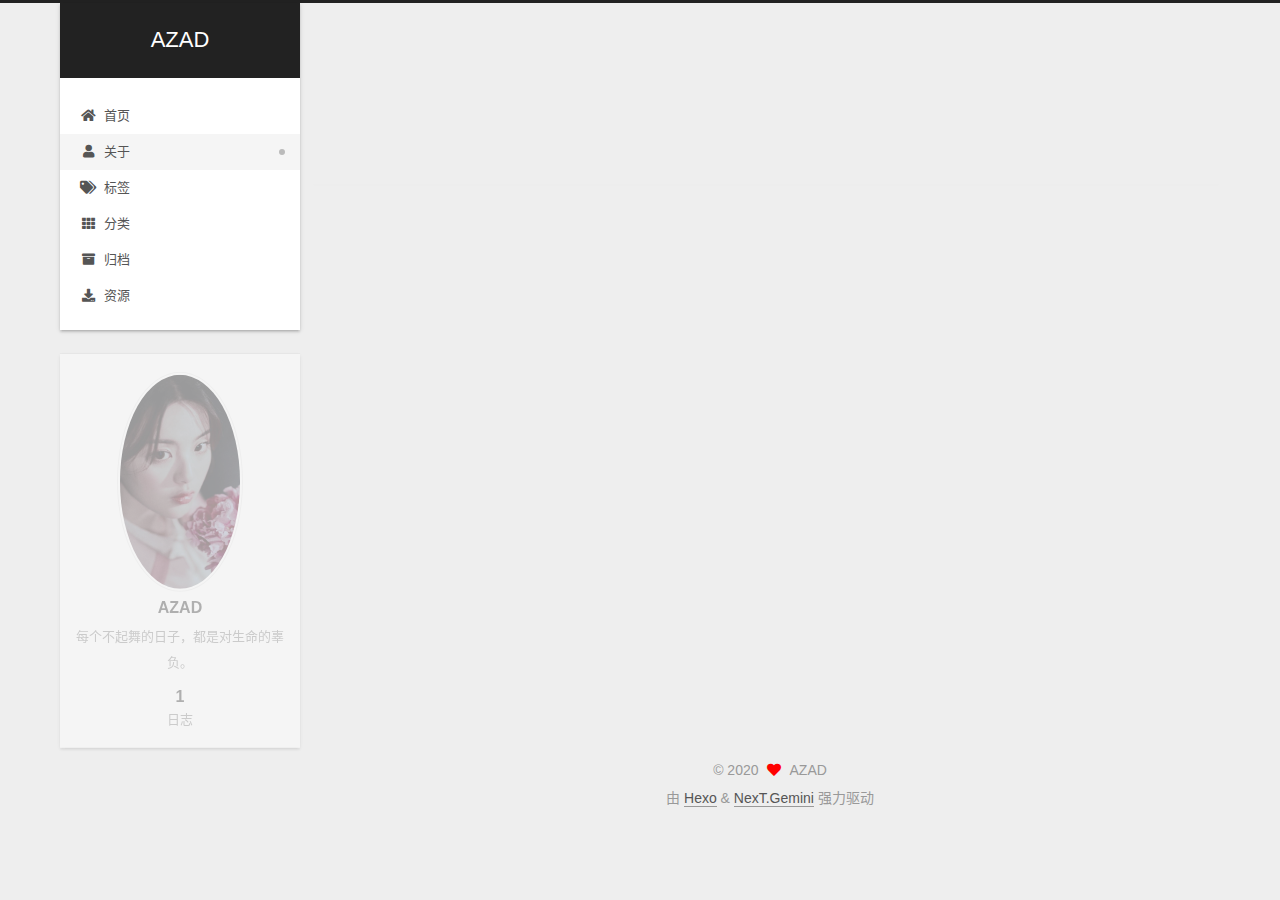
==== about/index.html @ 5eb8111f "Site updated: 2020-12-31 15:19:17" ====
<!DOCTYPE html>
<html lang="zh-CN">
<head>
  <meta charset="UTF-8">
<meta name="viewport" content="width=device-width, initial-scale=1, maximum-scale=2">
<meta name="theme-color" content="#222">
<meta name="generator" content="Hexo 5.3.0">
  <link rel="apple-touch-icon" sizes="180x180" href="/images/apple-touch-icon-next.png">
  <link rel="icon" type="image/png" sizes="32x32" href="/images/favicon-32x32-next.png">
  <link rel="icon" type="image/png" sizes="16x16" href="/images/favicon-16x16-next.png">
  <link rel="mask-icon" href="/images/logo.svg" color="#222">

<link rel="stylesheet" href="/css/main.css">


<link rel="stylesheet" href="/lib/font-awesome/css/all.min.css">

<script id="hexo-configurations">
    var NexT = window.NexT || {};
    var CONFIG = {"hostname":"example.com","root":"/","scheme":"Gemini","version":"7.8.0","exturl":false,"sidebar":{"position":"left","display":"post","padding":18,"offset":12,"onmobile":false},"copycode":{"enable":false,"show_result":false,"style":null},"back2top":{"enable":true,"sidebar":false,"scrollpercent":false},"bookmark":{"enable":false,"color":"#222","save":"auto"},"fancybox":false,"mediumzoom":false,"lazyload":false,"pangu":false,"comments":{"style":"tabs","active":null,"storage":true,"lazyload":false,"nav":null},"algolia":{"hits":{"per_page":10},"labels":{"input_placeholder":"Search for Posts","hits_empty":"We didn't find any results for the search: ${query}","hits_stats":"${hits} results found in ${time} ms"}},"localsearch":{"enable":false,"trigger":"auto","top_n_per_article":1,"unescape":false,"preload":false},"motion":{"enable":true,"async":false,"transition":{"post_block":"fadeIn","post_header":"slideDownIn","post_body":"slideDownIn","coll_header":"slideLeftIn","sidebar":"slideUpIn"}}};
  </script>

  <meta name="description" content="每个不起舞的日子，都是对生命的辜负。">
<meta property="og:type" content="website">
<meta property="og:title" content="关于">
<meta property="og:url" content="http://example.com/about/index.html">
<meta property="og:site_name" content="AZAD">
<meta property="og:description" content="每个不起舞的日子，都是对生命的辜负。">
<meta property="og:locale" content="zh_CN">
<meta property="article:published_time" content="2020-12-30T13:42:13.000Z">
<meta property="article:modified_time" content="2020-12-30T13:44:14.306Z">
<meta property="article:author" content="AZAD">
<meta name="twitter:card" content="summary">

<link rel="canonical" href="http://example.com/about/">


<script id="page-configurations">
  // https://hexo.io/docs/variables.html
  CONFIG.page = {
    sidebar: "",
    isHome : false,
    isPost : false,
    lang   : 'zh-CN'
  };
</script>

  <title>关于 | AZAD
</title>
  






  <noscript>
  <style>
  .use-motion .brand,
  .use-motion .menu-item,
  .sidebar-inner,
  .use-motion .post-block,
  .use-motion .pagination,
  .use-motion .comments,
  .use-motion .post-header,
  .use-motion .post-body,
  .use-motion .collection-header { opacity: initial; }

  .use-motion .site-title,
  .use-motion .site-subtitle {
    opacity: initial;
    top: initial;
  }

  .use-motion .logo-line-before i { left: initial; }
  .use-motion .logo-line-after i { right: initial; }
  </style>
</noscript>

</head>

<body itemscope itemtype="http://schema.org/WebPage">
  <div class="container use-motion">
    <div class="headband"></div>

    <header class="header" itemscope itemtype="http://schema.org/WPHeader">
      <div class="header-inner"><div class="site-brand-container">
  <div class="site-nav-toggle">
    <div class="toggle" aria-label="切换导航栏">
      <span class="toggle-line toggle-line-first"></span>
      <span class="toggle-line toggle-line-middle"></span>
      <span class="toggle-line toggle-line-last"></span>
    </div>
  </div>

  <div class="site-meta">

    <a href="/" class="brand" rel="start">
      <span class="logo-line-before"><i></i></span>
      <h1 class="site-title">AZAD</h1>
      <span class="logo-line-after"><i></i></span>
    </a>
  </div>

  <div class="site-nav-right">
    <div class="toggle popup-trigger">
    </div>
  </div>
</div>




<nav class="site-nav">
  <ul id="menu" class="main-menu menu">
        <li class="menu-item menu-item-home">

    <a href="/" rel="section"><i class="fa fa-home fa-fw"></i>首页</a>

  </li>
        <li class="menu-item menu-item-about">

    <a href="/about/" rel="section"><i class="fa fa-user fa-fw"></i>关于</a>

  </li>
        <li class="menu-item menu-item-tags">

    <a href="/tags/" rel="section"><i class="fa fa-tags fa-fw"></i>标签</a>

  </li>
        <li class="menu-item menu-item-categories">

    <a href="/categories/" rel="section"><i class="fa fa-th fa-fw"></i>分类</a>

  </li>
        <li class="menu-item menu-item-archives">

    <a href="/archives/" rel="section"><i class="fa fa-archive fa-fw"></i>归档</a>

  </li>
        <li class="menu-item menu-item-resources">

    <a href="/resources/" rel="section"><i class="fa fa-download fa-fw"></i>资源</a>

  </li>
  </ul>
</nav>




</div>
    </header>

    
  <div class="back-to-top">
    <i class="fa fa-arrow-up"></i>
    <span>0%</span>
  </div>


    <main class="main">
      <div class="main-inner">
        <div class="content-wrap">
          
  
  

          <div class="content page posts-expand">
            

    
    
    
    <div class="post-block" lang="zh-CN">
      <header class="post-header">

<h1 class="post-title" itemprop="name headline">关于
</h1>

<div class="post-meta">
  

</div>

</header>

      
      
      
      <div class="post-body">
          
      </div>
      
      
      
    </div>
    

    
    
    


          </div>
          

<script>
  window.addEventListener('tabs:register', () => {
    let { activeClass } = CONFIG.comments;
    if (CONFIG.comments.storage) {
      activeClass = localStorage.getItem('comments_active') || activeClass;
    }
    if (activeClass) {
      let activeTab = document.querySelector(`a[href="#comment-${activeClass}"]`);
      if (activeTab) {
        activeTab.click();
      }
    }
  });
  if (CONFIG.comments.storage) {
    window.addEventListener('tabs:click', event => {
      if (!event.target.matches('.tabs-comment .tab-content .tab-pane')) return;
      let commentClass = event.target.classList[1];
      localStorage.setItem('comments_active', commentClass);
    });
  }
</script>

        </div>
          
  
  <div class="toggle sidebar-toggle">
    <span class="toggle-line toggle-line-first"></span>
    <span class="toggle-line toggle-line-middle"></span>
    <span class="toggle-line toggle-line-last"></span>
  </div>

  <aside class="sidebar">
    <div class="sidebar-inner">

      <ul class="sidebar-nav motion-element">
        <li class="sidebar-nav-toc">
          文章目录
        </li>
        <li class="sidebar-nav-overview">
          站点概览
        </li>
      </ul>

      <!--noindex-->
      <div class="post-toc-wrap sidebar-panel">
      </div>
      <!--/noindex-->

      <div class="site-overview-wrap sidebar-panel">
        <div class="site-author motion-element" itemprop="author" itemscope itemtype="http://schema.org/Person">
    <img class="site-author-image" itemprop="image" alt="AZAD"
      src="/images/avatar.jpg">
  <p class="site-author-name" itemprop="name">AZAD</p>
  <div class="site-description" itemprop="description">每个不起舞的日子，都是对生命的辜负。</div>
</div>
<div class="site-state-wrap motion-element">
  <nav class="site-state">
      <div class="site-state-item site-state-posts">
          <a href="/archives/">
        
          <span class="site-state-item-count">1</span>
          <span class="site-state-item-name">日志</span>
        </a>
      </div>
  </nav>
</div>



      </div>

    </div>
  </aside>
  <div id="sidebar-dimmer"></div>


      </div>
    </main>

    <footer class="footer">
      <div class="footer-inner">
        

        

<div class="copyright">
  
  &copy; 
  <span itemprop="copyrightYear">2020</span>
  <span class="with-love">
    <i class="fa fa-heart"></i>
  </span>
  <span class="author" itemprop="copyrightHolder">AZAD</span>
</div>
  <div class="powered-by">由 <a href="https://hexo.io/" class="theme-link" rel="noopener" target="_blank">Hexo</a> & <a href="https://theme-next.org/" class="theme-link" rel="noopener" target="_blank">NexT.Gemini</a> 强力驱动
  </div>

        








      </div>
    </footer>
  </div>

  
  <script src="/lib/anime.min.js"></script>
  <script src="/lib/velocity/velocity.min.js"></script>
  <script src="/lib/velocity/velocity.ui.min.js"></script>

<script src="/js/utils.js"></script>

<script src="/js/motion.js"></script>


<script src="/js/schemes/pisces.js"></script>


<script src="/js/next-boot.js"></script>




  















  

  

</body>
</html>
---- css/main.css ----
:root {
  --body-bg-color: #eee;
  --content-bg-color: #fff;
  --card-bg-color: #f5f5f5;
  --text-color: #555;
  --blockquote-color: #666;
  --link-color: #555;
  --link-hover-color: #222;
  --brand-color: #fff;
  --brand-hover-color: #fff;
  --table-row-odd-bg-color: #f9f9f9;
  --table-row-hover-bg-color: #f5f5f5;
  --menu-item-bg-color: #f5f5f5;
  --btn-default-bg: #fff;
  --btn-default-color: #555;
  --btn-default-border-color: #555;
  --btn-default-hover-bg: #222;
  --btn-default-hover-color: #fff;
  --btn-default-hover-border-color: #222;
}
html {
  line-height: 1.15; /* 1 */
  -webkit-text-size-adjust: 100%; /* 2 */
}
body {
  margin: 0;
}
main {
  display: block;
}
h1 {
  font-size: 2em;
  margin: 0.67em 0;
}
hr {
  box-sizing: content-box; /* 1 */
  height: 0; /* 1 */
  overflow: visible; /* 2 */
}
pre {
  font-family: monospace, monospace; /* 1 */
  font-size: 1em; /* 2 */
}
a {
  background: transparent;
}
abbr[title] {
  border-bottom: none; /* 1 */
  text-decoration: underline; /* 2 */
  text-decoration: underline dotted; /* 2 */
}
b,
strong {
  font-weight: bolder;
}
code,
kbd,
samp {
  font-family: monospace, monospace; /* 1 */
  font-size: 1em; /* 2 */
}
small {
  font-size: 80%;
}
sub,
sup {
  font-size: 75%;
  line-height: 0;
  position: relative;
  vertical-align: baseline;
}
sub {
  bottom: -0.25em;
}
sup {
  top: -0.5em;
}
img {
  border-style: none;
}
button,
input,
optgroup,
select,
textarea {
  font-family: inherit; /* 1 */
  font-size: 100%; /* 1 */
  line-height: 1.15; /* 1 */
  margin: 0; /* 2 */
}
button,
input {
/* 1 */
  overflow: visible;
}
button,
select {
/* 1 */
  text-transform: none;
}
button,
[type='button'],
[type='reset'],
[type='submit'] {
  -webkit-appearance: button;
}
button::-moz-focus-inner,
[type='button']::-moz-focus-inner,
[type='reset']::-moz-focus-inner,
[type='submit']::-moz-focus-inner {
  border-style: none;
  padding: 0;
}
button:-moz-focusring,
[type='button']:-moz-focusring,
[type='reset']:-moz-focusring,
[type='submit']:-moz-focusring {
  outline: 1px dotted ButtonText;
}
fieldset {
  padding: 0.35em 0.75em 0.625em;
}
legend {
  box-sizing: border-box; /* 1 */
  color: inherit; /* 2 */
  display: table; /* 1 */
  max-width: 100%; /* 1 */
  padding: 0; /* 3 */
  white-space: normal; /* 1 */
}
progress {
  vertical-align: baseline;
}
textarea {
  overflow: auto;
}
[type='checkbox'],
[type='radio'] {
  box-sizing: border-box; /* 1 */
  padding: 0; /* 2 */
}
[type='number']::-webkit-inner-spin-button,
[type='number']::-webkit-outer-spin-button {
  height: auto;
}
[type='search'] {
  outline-offset: -2px; /* 2 */
  -webkit-appearance: textfield; /* 1 */
}
[type='search']::-webkit-search-decoration {
  -webkit-appearance: none;
}
::-webkit-file-upload-button {
  font: inherit; /* 2 */
  -webkit-appearance: button; /* 1 */
}
details {
  display: block;
}
summary {
  display: list-item;
}
template {
  display: none;
}
[hidden] {
  display: none;
}
::selection {
  background: #262a30;
  color: #eee;
}
html,
body {
  height: 100%;
}
body {
  background: var(--body-bg-color);
  color: var(--text-color);
  font-family: 'Lato', "PingFang SC", "Microsoft YaHei", sans-serif;
  font-size: 1em;
  line-height: 2;
}
@media (max-width: 991px) {
  body {
    padding-left: 0 !important;
    padding-right: 0 !important;
  }
}
h1,
h2,
h3,
h4,
h5,
h6 {
  font-family: 'Lato', "PingFang SC", "Microsoft YaHei", sans-serif;
  font-weight: bold;
  line-height: 1.5;
  margin: 20px 0 15px;
}
h1 {
  font-size: 1.5em;
}
h2 {
  font-size: 1.375em;
}
h3 {
  font-size: 1.25em;
}
h4 {
  font-size: 1.125em;
}
h5 {
  font-size: 1em;
}
h6 {
  font-size: 0.875em;
}
p {
  margin: 0 0 20px 0;
}
a,
span.exturl {
  border-bottom: 1px solid #999;
  color: var(--link-color);
  outline: 0;
  text-decoration: none;
  overflow-wrap: break-word;
  word-wrap: break-word;
  cursor: pointer;
}
a:hover,
span.exturl:hover {
  border-bottom-color: var(--link-hover-color);
  color: var(--link-hover-color);
}
iframe,
img,
video {
  display: block;
  margin-left: auto;
  margin-right: auto;
  max-width: 100%;
}
hr {
  background-image: repeating-linear-gradient(-45deg, #ddd, #ddd 4px, transparent 4px, transparent 8px);
  border: 0;
  height: 3px;
  margin: 40px 0;
}
blockquote {
  border-left: 4px solid #ddd;
  color: var(--blockquote-color);
  margin: 0;
  padding: 0 15px;
}
blockquote cite::before {
  content: '-';
  padding: 0 5px;
}
dt {
  font-weight: bold;
}
dd {
  margin: 0;
  padding: 0;
}
kbd {
  background-color: #f5f5f5;
  background-image: linear-gradient(#eee, #fff, #eee);
  border: 1px solid #ccc;
  border-radius: 0.2em;
  box-shadow: 0.1em 0.1em 0.2em rgba(0,0,0,0.1);
  color: #555;
  font-family: inherit;
  padding: 0.1em 0.3em;
  white-space: nowrap;
}
.table-container {
  overflow: auto;
}
table {
  border-collapse: collapse;
  border-spacing: 0;
  font-size: 0.875em;
  margin: 0 0 20px 0;
  width: 100%;
}
tbody tr:nth-of-type(odd) {
  background: var(--table-row-odd-bg-color);
}
tbody tr:hover {
  background: var(--table-row-hover-bg-color);
}
caption,
th,
td {
  font-weight: normal;
  padding: 8px;
  vertical-align: middle;
}
th,
td {
  border: 1px solid #ddd;
  border-bottom: 3px solid #ddd;
}
th {
  font-weight: 700;
  padding-bottom: 10px;
}
td {
  border-bottom-width: 1px;
}
.btn {
  background: var(--btn-default-bg);
  border: 2px solid var(--btn-default-border-color);
  border-radius: 2px;
  color: var(--btn-default-color);
  display: inline-block;
  font-size: 0.875em;
  line-height: 2;
  padding: 0 20px;
  text-decoration: none;
  transition-property: background-color;
  transition-delay: 0s;
  transition-duration: 0.2s;
  transition-timing-function: ease-in-out;
}
.btn:hover {
  background: var(--btn-default-hover-bg);
  border-color: var(--btn-default-hover-border-color);
  color: var(--btn-default-hover-color);
}
.btn + .btn {
  margin: 0 0 8px 8px;
}
.btn .fa-fw {
  text-align: left;
  width: 1.285714285714286em;
}
.toggle {
  line-height: 0;
}
.toggle .toggle-line {
  background: #fff;
  display: inline-block;
  height: 2px;
  left: 0;
  position: relative;
  top: 0;
  transition: all 0.4s;
  vertical-align: top;
  width: 100%;
}
.toggle .toggle-line:not(:first-child) {
  margin-top: 3px;
}
.toggle.toggle-arrow .toggle-line-first {
  left: 50%;
  top: 2px;
  transform: rotate(45deg);
  width: 50%;
}
.toggle.toggle-arrow .toggle-line-middle {
  left: 2px;
  width: 90%;
}
.toggle.toggle-arrow .toggle-line-last {
  left: 50%;
  top: -2px;
  transform: rotate(-45deg);
  width: 50%;
}
.toggle.toggle-close .toggle-line-first {
  transform: rotate(-45deg);
  top: 5px;
}
.toggle.toggle-close .toggle-line-middle {
  opacity: 0;
}
.toggle.toggle-close .toggle-line-last {
  transform: rotate(45deg);
  top: -5px;
}
.highlight,
pre {
  background: #f7f7f7;
  color: #4d4d4c;
  line-height: 1.6;
  margin: 0 auto 20px;
}
pre,
code {
  font-family: consolas, Menlo, monospace, "PingFang SC", "Microsoft YaHei";
}
code {
  background: #eee;
  border-radius: 3px;
  color: #555;
  padding: 2px 4px;
  overflow-wrap: break-word;
  word-wrap: break-word;
}
.highlight *::selection {
  background: #d6d6d6;
}
.highlight pre {
  border: 0;
  margin: 0;
  padding: 10px 0;
}
.highlight table {
  border: 0;
  margin: 0;
  width: auto;
}
.highlight td {
  border: 0;
  padding: 0;
}
.highlight figcaption {
  background: #eff2f3;
  color: #4d4d4c;
  display: flex;
  font-size: 0.875em;
  justify-content: space-between;
  line-height: 1.2;
  padding: 0.5em;
}
.highlight figcaption a {
  color: #4d4d4c;
}
.highlight figcaption a:hover {
  border-bottom-color: #4d4d4c;
}
.highlight .gutter {
  -moz-user-select: none;
  -ms-user-select: none;
  -webkit-user-select: none;
  user-select: none;
}
.highlight .gutter pre {
  background: #eff2f3;
  color: #869194;
  padding-left: 10px;
  padding-right: 10px;
  text-align: right;
}
.highlight .code pre {
  background: #f7f7f7;
  padding-left: 10px;
  width: 100%;
}
.gist table {
  width: auto;
}
.gist table td {
  border: 0;
}
pre {
  overflow: auto;
  padding: 10px;
}
pre code {
  background: none;
  color: #4d4d4c;
  font-size: 0.875em;
  padding: 0;
  text-shadow: none;
}
pre .deletion {
  background: #fdd;
}
pre .addition {
  background: #dfd;
}
pre .meta {
  color: #eab700;
  -moz-user-select: none;
  -ms-user-select: none;
  -webkit-user-select: none;
  user-select: none;
}
pre .comment {
  color: #8e908c;
}
pre .variable,
pre .attribute,
pre .tag,
pre .name,
pre .regexp,
pre .ruby .constant,
pre .xml .tag .title,
pre .xml .pi,
pre .xml .doctype,
pre .html .doctype,
pre .css .id,
pre .css .class,
pre .css .pseudo {
  color: #c82829;
}
pre .number,
pre .preprocessor,
pre .built_in,
pre .builtin-name,
pre .literal,
pre .params,
pre .constant,
pre .command {
  color: #f5871f;
}
pre .ruby .class .title,
pre .css .rules .attribute,
pre .string,
pre .symbol,
pre .value,
pre .inheritance,
pre .header,
pre .ruby .symbol,
pre .xml .cdata,
pre .special,
pre .formula {
  color: #718c00;
}
pre .title,
pre .css .hexcolor {
  color: #3e999f;
}
pre .function,
pre .python .decorator,
pre .python .title,
pre .ruby .function .title,
pre .ruby .title .keyword,
pre .perl .sub,
pre .javascript .title,
pre .coffeescript .title {
  color: #4271ae;
}
pre .keyword,
pre .javascript .function {
  color: #8959a8;
}
.blockquote-center {
  border-left: none;
  margin: 40px 0;
  padding: 0;
  position: relative;
  text-align: center;
}
.blockquote-center .fa {
  display: block;
  opacity: 0.6;
  position: absolute;
  width: 100%;
}
.blockquote-center .fa-quote-left {
  border-top: 1px solid #ccc;
  text-align: left;
  top: -20px;
}
.blockquote-center .fa-quote-right {
  border-bottom: 1px solid #ccc;
  text-align: right;
  bottom: -20px;
}
.blockquote-center p,
.blockquote-center div {
  text-align: center;
}
.post-body .group-picture img {
  margin: 0 auto;
  padding: 0 3px;
}
.group-picture-row {
  margin-bottom: 6px;
  overflow: hidden;
}
.group-picture-column {
  float: left;
  margin-bottom: 10px;
}
.post-body .label {
  color: #555;
  display: inline;
  padding: 0 2px;
}
.post-body .label.default {
  background: #f0f0f0;
}
.post-body .label.primary {
  background: #efe6f7;
}
.post-body .label.info {
  background: #e5f2f8;
}
.post-body .label.success {
  background: #e7f4e9;
}
.post-body .label.warning {
  background: #fcf6e1;
}
.post-body .label.danger {
  background: #fae8eb;
}
.post-body .tabs {
  margin-bottom: 20px;
}
.post-body .tabs,
.tabs-comment {
  display: block;
  padding-top: 10px;
  position: relative;
}
.post-body .tabs ul.nav-tabs,
.tabs-comment ul.nav-tabs {
  display: flex;
  flex-wrap: wrap;
  margin: 0;
  margin-bottom: -1px;
  padding: 0;
}
@media (max-width: 413px) {
  .post-body .tabs ul.nav-tabs,
  .tabs-comment ul.nav-tabs {
    display: block;
    margin-bottom: 5px;
  }
}
.post-body .tabs ul.nav-tabs li.tab,
.tabs-comment ul.nav-tabs li.tab {
  border-bottom: 1px solid #ddd;
  border-left: 1px solid transparent;
  border-right: 1px solid transparent;
  border-top: 3px solid transparent;
  flex-grow: 1;
  list-style-type: none;
  border-radius: 0 0 0 0;
}
@media (max-width: 413px) {
  .post-body .tabs ul.nav-tabs li.tab,
  .tabs-comment ul.nav-tabs li.tab {
    border-bottom: 1px solid transparent;
    border-left: 3px solid transparent;
    border-right: 1px solid transparent;
    border-top: 1px solid transparent;
  }
}
@media (max-width: 413px) {
  .post-body .tabs ul.nav-tabs li.tab,
  .tabs-comment ul.nav-tabs li.tab {
    border-radius: 0;
  }
}
.post-body .tabs ul.nav-tabs li.tab a,
.tabs-comment ul.nav-tabs li.tab a {
  border-bottom: initial;
  display: block;
  line-height: 1.8;
  outline: 0;
  padding: 0.25em 0.75em;
  text-align: center;
  transition-delay: 0s;
  transition-duration: 0.2s;
  transition-timing-function: ease-out;
}
.post-body .tabs ul.nav-tabs li.tab a i,
.tabs-comment ul.nav-tabs li.tab a i {
  width: 1.285714285714286em;
}
.post-body .tabs ul.nav-tabs li.tab.active,
.tabs-comment ul.nav-tabs li.tab.active {
  border-bottom: 1px solid transparent;
  border-left: 1px solid #ddd;
  border-right: 1px solid #ddd;
  border-top: 3px solid #fc6423;
}
@media (max-width: 413px) {
  .post-body .tabs ul.nav-tabs li.tab.active,
  .tabs-comment ul.nav-tabs li.tab.active {
    border-bottom: 1px solid #ddd;
    border-left: 3px solid #fc6423;
    border-right: 1px solid #ddd;
    border-top: 1px solid #ddd;
  }
}
.post-body .tabs ul.nav-tabs li.tab.active a,
.tabs-comment ul.nav-tabs li.tab.active a {
  color: var(--link-color);
  cursor: default;
}
.post-body .tabs .tab-content .tab-pane,
.tabs-comment .tab-content .tab-pane {
  border: 1px solid #ddd;
  border-top: 0;
  padding: 20px 20px 0 20px;
  border-radius: 0;
}
.post-body .tabs .tab-content .tab-pane:not(.active),
.tabs-comment .tab-content .tab-pane:not(.active) {
  display: none;
}
.post-body .tabs .tab-content .tab-pane.active,
.tabs-comment .tab-content .tab-pane.active {
  display: block;
}
.post-body .tabs .tab-content .tab-pane.active:nth-of-type(1),
.tabs-comment .tab-content .tab-pane.active:nth-of-type(1) {
  border-radius: 0 0 0 0;
}
@media (max-width: 413px) {
  .post-body .tabs .tab-content .tab-pane.active:nth-of-type(1),
  .tabs-comment .tab-content .tab-pane.active:nth-of-type(1) {
    border-radius: 0;
  }
}
.post-body .note {
  border-radius: 3px;
  margin-bottom: 20px;
  padding: 1em;
  position: relative;
  border: 1px solid #eee;
  border-left-width: 5px;
}
.post-body .note h2,
.post-body .note h3,
.post-body .note h4,
.post-body .note h5,
.post-body .note h6 {
  margin-top: 0;
  border-bottom: initial;
  margin-bottom: 0;
  padding-top: 0;
}
.post-body .note p:first-child,
.post-body .note ul:first-child,
.post-body .note ol:first-child,
.post-body .note table:first-child,
.post-body .note pre:first-child,
.post-body .note blockquote:first-child,
.post-body .note img:first-child {
  margin-top: 0;
}
.post-body .note p:last-child,
.post-body .note ul:last-child,
.post-body .note ol:last-child,
.post-body .note table:last-child,
.post-body .note pre:last-child,
.post-body .note blockquote:last-child,
.post-body .note img:last-child {
  margin-bottom: 0;
}
.post-body .note.default {
  border-left-color: #777;
}
.post-body .note.default h2,
.post-body .note.default h3,
.post-body .note.default h4,
.post-body .note.default h5,
.post-body .note.default h6 {
  color: #777;
}
.post-body .note.primary {
  border-left-color: #6f42c1;
}
.post-body .note.primary h2,
.post-body .note.primary h3,
.post-body .note.primary h4,
.post-body .note.primary h5,
.post-body .note.primary h6 {
  color: #6f42c1;
}
.post-body .note.info {
  border-left-color: #428bca;
}
.post-body .note.info h2,
.post-body .note.info h3,
.post-body .note.info h4,
.post-body .note.info h5,
.post-body .note.info h6 {
  color: #428bca;
}
.post-body .note.success {
  border-left-color: #5cb85c;
}
.post-body .note.success h2,
.post-body .note.success h3,
.post-body .note.success h4,
.post-body .note.success h5,
.post-body .note.success h6 {
  color: #5cb85c;
}
.post-body .note.warning {
  border-left-color: #f0ad4e;
}
.post-body .note.warning h2,
.post-body .note.warning h3,
.post-body .note.warning h4,
.post-body .note.warning h5,
.post-body .note.warning h6 {
  color: #f0ad4e;
}
.post-body .note.danger {
  border-left-color: #d9534f;
}
.post-body .note.danger h2,
.post-body .note.danger h3,
.post-body .note.danger h4,
.post-body .note.danger h5,
.post-body .note.danger h6 {
  color: #d9534f;
}
.pagination .prev,
.pagination .next,
.pagination .page-number,
.pagination .space {
  display: inline-block;
  margin: 0 10px;
  padding: 0 11px;
  position: relative;
  top: -1px;
}
@media (max-width: 767px) {
  .pagination .prev,
  .pagination .next,
  .pagination .page-number,
  .pagination .space {
    margin: 0 5px;
  }
}
.pagination {
  border-top: 1px solid #eee;
  margin: 120px 0 0;
  text-align: center;
}
.pagination .prev,
.pagination .next,
.pagination .page-number {
  border-bottom: 0;
  border-top: 1px solid #eee;
  transition-property: border-color;
  transition-delay: 0s;
  transition-duration: 0.2s;
  transition-timing-function: ease-in-out;
}
.pagination .prev:hover,
.pagination .next:hover,
.pagination .page-number:hover {
  border-top-color: #222;
}
.pagination .space {
  margin: 0;
  padding: 0;
}
.pagination .prev {
  margin-left: 0;
}
.pagination .next {
  margin-right: 0;
}
.pagination .page-number.current {
  background: #ccc;
  border-top-color: #ccc;
  color: #fff;
}
@media (max-width: 767px) {
  .pagination {
    border-top: none;
  }
  .pagination .prev,
  .pagination .next,
  .pagination .page-number {
    border-bottom: 1px solid #eee;
    border-top: 0;
    margin-bottom: 10px;
    padding: 0 10px;
  }
  .pagination .prev:hover,
  .pagination .next:hover,
  .pagination .page-number:hover {
    border-bottom-color: #222;
  }
}
.comments {
  margin-top: 60px;
  overflow: hidden;
}
.comment-button-group {
  display: flex;
  flex-wrap: wrap-reverse;
  justify-content: center;
  margin: 1em 0;
}
.comment-button-group .comment-button {
  margin: 0.1em 0.2em;
}
.comment-button-group .comment-button.active {
  background: var(--btn-default-hover-bg);
  border-color: var(--btn-default-hover-border-color);
  color: var(--btn-default-hover-color);
}
.comment-position {
  display: none;
}
.comment-position.active {
  display: block;
}
.tabs-comment {
  background: var(--content-bg-color);
  margin-top: 4em;
  padding-top: 0;
}
.tabs-comment .comments {
  border: 0;
  box-shadow: none;
  margin-top: 0;
  padding-top: 0;
}
.container {
  min-height: 100%;
  position: relative;
}
.main-inner {
  margin: 0 auto;
  width: calc(100% - 20px);
}
@media (min-width: 1200px) {
  .main-inner {
    width: 1160px;
  }
}
@media (min-width: 1600px) {
  .main-inner {
    width: 73%;
  }
}
@media (max-width: 767px) {
  .content-wrap {
    padding: 0 20px;
  }
}
.header {
  background: transparent;
}
.header-inner {
  margin: 0 auto;
  width: calc(100% - 20px);
}
@media (min-width: 1200px) {
  .header-inner {
    width: 1160px;
  }
}
@media (min-width: 1600px) {
  .header-inner {
    width: 73%;
  }
}
.site-brand-container {
  display: flex;
  flex-shrink: 0;
  padding: 0 10px;
}
.headband {
  background: #222;
  height: 3px;
}
.site-meta {
  flex-grow: 1;
  text-align: center;
}
@media (max-width: 767px) {
  .site-meta {
    text-align: center;
  }
}
.brand {
  border-bottom: none;
  color: var(--brand-color);
  display: inline-block;
  line-height: 1.375em;
  padding: 0 40px;
  position: relative;
}
.brand:hover {
  color: var(--brand-hover-color);
}
.site-title {
  font-family: 'Lato', "PingFang SC", "Microsoft YaHei", sans-serif;
  font-size: 1.375em;
  font-weight: normal;
  margin: 0;
}
.site-subtitle {
  color: #ddd;
  font-size: 0.8125em;
  margin: 10px 0;
}
.use-motion .brand {
  opacity: 0;
}
.use-motion .site-title,
.use-motion .site-subtitle,
.use-motion .custom-logo-image {
  opacity: 0;
  position: relative;
  top: -10px;
}
.site-nav-toggle,
.site-nav-right {
  display: none;
}
@media (max-width: 767px) {
  .site-nav-toggle,
  .site-nav-right {
    display: flex;
    flex-direction: column;
    justify-content: center;
  }
}
.site-nav-toggle .toggle,
.site-nav-right .toggle {
  color: var(--text-color);
  padding: 10px;
  width: 22px;
}
.site-nav-toggle .toggle .toggle-line,
.site-nav-right .toggle .toggle-line {
  background: var(--text-color);
  border-radius: 1px;
}
.site-nav {
  display: block;
}
@media (max-width: 767px) {
  .site-nav {
    clear: both;
    display: none;
  }
}
.site-nav.site-nav-on {
  display: block;
}
.menu {
  margin-top: 20px;
  padding-left: 0;
  text-align: center;
}
.menu-item {
  display: inline-block;
  list-style: none;
  margin: 0 10px;
}
@media (max-width: 767px) {
  .menu-item {
    display: block;
    margin-top: 10px;
  }
  .menu-item.menu-item-search {
    display: none;
  }
}
.menu-item a,
.menu-item span.exturl {
  border-bottom: 0;
  display: block;
  font-size: 0.8125em;
  transition-property: border-color;
  transition-delay: 0s;
  transition-duration: 0.2s;
  transition-timing-function: ease-in-out;
}
@media (hover: none) {
  .menu-item a:hover,
  .menu-item span.exturl:hover {
    border-bottom-color: transparent !important;
  }
}
.menu-item .fa,
.menu-item .fab,
.menu-item .far,
.menu-item .fas {
  margin-right: 8px;
}
.menu-item .badge {
  display: inline-block;
  font-weight: bold;
  line-height: 1;
  margin-left: 0.35em;
  margin-top: 0.35em;
  text-align: center;
  white-space: nowrap;
}
@media (max-width: 767px) {
  .menu-item .badge {
    float: right;
    margin-left: 0;
  }
}
.menu-item-active a,
.menu .menu-item a:hover,
.menu .menu-item span.exturl:hover {
  background: var(--menu-item-bg-color);
}
.use-motion .menu-item {
  opacity: 0;
}
.sidebar {
  background: #222;
  bottom: 0;
  box-shadow: inset 0 2px 6px #000;
  position: fixed;
  top: 0;
}
@media (max-width: 991px) {
  .sidebar {
    display: none;
  }
}
.sidebar-inner {
  color: #999;
  padding: 18px 10px;
  text-align: center;
}
.cc-license {
  margin-top: 10px;
  text-align: center;
}
.cc-license .cc-opacity {
  border-bottom: none;
  opacity: 0.7;
}
.cc-license .cc-opacity:hover {
  opacity: 0.9;
}
.cc-license img {
  display: inline-block;
}
.site-author-image {
  border: 1px solid #eee;
  display: block;
  margin: 0 auto;
  max-width: 120px;
  padding: 2px;
  border-radius: 50%;
}
.site-author-image {
  transition: transform 1s ease-out;
}
.site-author-image:hover {
  transform: rotateZ(360deg);
}
.site-author-name {
  color: var(--text-color);
  font-weight: 600;
  margin: 0;
  text-align: center;
}
.site-description {
  color: #999;
  font-size: 0.8125em;
  margin-top: 0;
  text-align: center;
}
.links-of-author {
  margin-top: 15px;
}
.links-of-author a,
.links-of-author span.exturl {
  border-bottom-color: #555;
  display: inline-block;
  font-size: 0.8125em;
  margin-bottom: 10px;
  margin-right: 10px;
  vertical-align: middle;
}
.links-of-author a::before,
.links-of-author span.exturl::before {
  background: #ffecff;
  border-radius: 50%;
  content: ' ';
  display: inline-block;
  height: 4px;
  margin-right: 3px;
  vertical-align: middle;
  width: 4px;
}
.sidebar-button {
  margin-top: 15px;
}
.sidebar-button a {
  border: 1px solid #fc6423;
  border-radius: 4px;
  color: #fc6423;
  display: inline-block;
  padding: 0 15px;
}
.sidebar-button a .fa,
.sidebar-button a .fab,
.sidebar-button a .far,
.sidebar-button a .fas {
  margin-right: 5px;
}
.sidebar-button a:hover {
  background: #fc6423;
  border: 1px solid #fc6423;
  color: #fff;
}
.sidebar-button a:hover .fa,
.sidebar-button a:hover .fab,
.sidebar-button a:hover .far,
.sidebar-button a:hover .fas {
  color: #fff;
}
.links-of-blogroll {
  font-size: 0.8125em;
  margin-top: 10px;
}
.links-of-blogroll-title {
  font-size: 0.875em;
  font-weight: 600;
  margin-top: 0;
}
.links-of-blogroll-list {
  list-style: none;
  margin: 0;
  padding: 0;
}
#sidebar-dimmer {
  display: none;
}
@media (max-width: 767px) {
  #sidebar-dimmer {
    background: #000;
    display: block;
    height: 100%;
    left: 100%;
    opacity: 0;
    position: fixed;
    top: 0;
    width: 100%;
    z-index: 1100;
  }
  .sidebar-active + #sidebar-dimmer {
    opacity: 0.7;
    transform: translateX(-100%);
    transition: opacity 0.5s;
  }
}
.sidebar-nav {
  margin: 0;
  padding-bottom: 20px;
  padding-left: 0;
}
.sidebar-nav li {
  border-bottom: 1px solid transparent;
  color: var(--text-color);
  cursor: pointer;
  display: inline-block;
  font-size: 0.875em;
}
.sidebar-nav li.sidebar-nav-overview {
  margin-left: 10px;
}
.sidebar-nav li:hover {
  color: #fc6423;
}
.sidebar-nav .sidebar-nav-active {
  border-bottom-color: #fc6423;
  color: #fc6423;
}
.sidebar-nav .sidebar-nav-active:hover {
  color: #fc6423;
}
.sidebar-panel {
  display: none;
  overflow-x: hidden;
  overflow-y: auto;
}
.sidebar-panel-active {
  display: block;
}
.sidebar-toggle {
  background: #222;
  bottom: 45px;
  cursor: pointer;
  height: 14px;
  left: 30px;
  padding: 5px;
  position: fixed;
  width: 14px;
  z-index: 1300;
}
@media (max-width: 991px) {
  .sidebar-toggle {
    left: 20px;
    opacity: 0.8;
    display: none;
  }
}
.sidebar-toggle:hover .toggle-line {
  background: #fc6423;
}
.post-toc {
  font-size: 0.875em;
}
.post-toc ol {
  list-style: none;
  margin: 0;
  padding: 0 2px 5px 10px;
  text-align: left;
}
.post-toc ol > ol {
  padding-left: 0;
}
.post-toc ol a {
  transition-property: all;
  transition-delay: 0s;
  transition-duration: 0.2s;
  transition-timing-function: ease-in-out;
}
.post-toc .nav-item {
  line-height: 1.8;
  overflow: hidden;
  text-overflow: ellipsis;
  white-space: nowrap;
}
.post-toc .nav .nav-child {
  display: none;
}
.post-toc .nav .active > .nav-child {
  display: block;
}
.post-toc .nav .active-current > .nav-child {
  display: block;
}
.post-toc .nav .active-current > .nav-child > .nav-item {
  display: block;
}
.post-toc .nav .active > a {
  border-bottom-color: #fc6423;
  color: #fc6423;
}
.post-toc .nav .active-current > a {
  color: #fc6423;
}
.post-toc .nav .active-current > a:hover {
  color: #fc6423;
}
.site-state {
  display: flex;
  justify-content: center;
  line-height: 1.4;
  margin-top: 10px;
  overflow: hidden;
  text-align: center;
  white-space: nowrap;
}
.site-state-item {
  padding: 0 15px;
}
.site-state-item:not(:first-child) {
  border-left: 1px solid #eee;
}
.site-state-item a {
  border-bottom: none;
}
.site-state-item-count {
  display: block;
  font-size: 1em;
  font-weight: 600;
  text-align: center;
}
.site-state-item-name {
  color: #999;
  font-size: 0.8125em;
}
.footer {
  color: #999;
  font-size: 0.875em;
  padding: 20px 0;
}
.footer.footer-fixed {
  bottom: 0;
  left: 0;
  position: absolute;
  right: 0;
}
.footer-inner {
  box-sizing: border-box;
  margin: 0 auto;
  text-align: center;
  width: calc(100% - 20px);
}
@media (min-width: 1200px) {
  .footer-inner {
    width: 1160px;
  }
}
@media (min-width: 1600px) {
  .footer-inner {
    width: 73%;
  }
}
.languages {
  display: inline-block;
  font-size: 1.125em;
  position: relative;
}
.languages .lang-select-label span {
  margin: 0 0.5em;
}
.languages .lang-select {
  height: 100%;
  left: 0;
  opacity: 0;
  position: absolute;
  top: 0;
  width: 100%;
}
.with-love {
  color: #ff0000;
  display: inline-block;
  margin: 0 5px;
}
.powered-by,
.theme-info {
  display: inline-block;
}
@-moz-keyframes iconAnimate {
  0%, 100% {
    transform: scale(1);
  }
  10%, 30% {
    transform: scale(0.9);
  }
  20%, 40%, 60%, 80% {
    transform: scale(1.1);
  }
  50%, 70% {
    transform: scale(1.1);
  }
}
@-webkit-keyframes iconAnimate {
  0%, 100% {
    transform: scale(1);
  }
  10%, 30% {
    transform: scale(0.9);
  }
  20%, 40%, 60%, 80% {
    transform: scale(1.1);
  }
  50%, 70% {
    transform: scale(1.1);
  }
}
@-o-keyframes iconAnimate {
  0%, 100% {
    transform: scale(1);
  }
  10%, 30% {
    transform: scale(0.9);
  }
  20%, 40%, 60%, 80% {
    transform: scale(1.1);
  }
  50%, 70% {
    transform: scale(1.1);
  }
}
@keyframes iconAnimate {
  0%, 100% {
    transform: scale(1);
  }
  10%, 30% {
    transform: scale(0.9);
  }
  20%, 40%, 60%, 80% {
    transform: scale(1.1);
  }
  50%, 70% {
    transform: scale(1.1);
  }
}
.back-to-top {
  font-size: 12px;
  text-align: center;
  transition-delay: 0s;
  transition-duration: 0.2s;
  transition-timing-function: ease-in-out;
}
.back-to-top {
  background: #222;
  bottom: -100px;
  box-sizing: border-box;
  color: #fff;
  cursor: pointer;
  left: 30px;
  opacity: 0.6;
  padding: 0 6px;
  position: fixed;
  transition-property: bottom;
  z-index: 1300;
  width: 24px;
}
.back-to-top span {
  display: none;
}
.back-to-top:hover {
  color: #fc6423;
}
.back-to-top.back-to-top-on {
  bottom: 30px;
}
@media (max-width: 991px) {
  .back-to-top {
    left: 20px;
    opacity: 0.8;
  }
}
.post-body {
  font-family: 'Lato', "PingFang SC", "Microsoft YaHei", sans-serif;
  overflow-wrap: break-word;
  word-wrap: break-word;
}
@media (min-width: 1200px) {
  .post-body {
    font-size: 1.125em;
  }
}
.post-body .exturl .fa {
  font-size: 0.875em;
  margin-left: 4px;
}
.post-body .image-caption,
.post-body .figure .caption {
  color: #999;
  font-size: 0.875em;
  font-weight: bold;
  line-height: 1;
  margin: -20px auto 15px;
  text-align: center;
}
.post-sticky-flag {
  display: inline-block;
  transform: rotate(30deg);
}
.post-button {
  margin-top: 40px;
  text-align: center;
}
.use-motion .post-block,
.use-motion .pagination,
.use-motion .comments {
  opacity: 0;
}
.use-motion .post-header {
  opacity: 0;
}
.use-motion .post-body {
  opacity: 0;
}
.use-motion .collection-header {
  opacity: 0;
}
.posts-collapse {
  margin-left: 35px;
  position: relative;
}
@media (max-width: 767px) {
  .posts-collapse {
    margin-left: 0px;
    margin-right: 0px;
  }
}
.posts-collapse .collection-title {
  font-size: 1.125em;
  position: relative;
}
.posts-collapse .collection-title::before {
  background: #999;
  border: 1px solid #fff;
  border-radius: 50%;
  content: ' ';
  height: 10px;
  left: 0;
  margin-left: -6px;
  margin-top: -4px;
  position: absolute;
  top: 50%;
  width: 10px;
}
.posts-collapse .collection-year {
  font-size: 1.5em;
  font-weight: bold;
  margin: 60px 0;
  position: relative;
}
.posts-collapse .collection-year::before {
  background: #bbb;
  border-radius: 50%;
  content: ' ';
  height: 8px;
  left: 0;
  margin-left: -4px;
  margin-top: -4px;
  position: absolute;
  top: 50%;
  width: 8px;
}
.posts-collapse .collection-header {
  display: block;
  margin: 0 0 0 20px;
}
.posts-collapse .collection-header small {
  color: #bbb;
  margin-left: 5px;
}
.posts-collapse .post-header {
  border-bottom: 1px dashed #ccc;
  margin: 30px 0;
  padding-left: 15px;
  position: relative;
  transition-property: border;
  transition-delay: 0s;
  transition-duration: 0.2s;
  transition-timing-function: ease-in-out;
}
.posts-collapse .post-header::before {
  background: #bbb;
  border: 1px solid #fff;
  border-radius: 50%;
  content: ' ';
  height: 6px;
  left: 0;
  margin-left: -4px;
  position: absolute;
  top: 0.75em;
  transition-property: background;
  width: 6px;
  transition-delay: 0s;
  transition-duration: 0.2s;
  transition-timing-function: ease-in-out;
}
.posts-collapse .post-header:hover {
  border-bottom-color: #666;
}
.posts-collapse .post-header:hover::before {
  background: #222;
}
.posts-collapse .post-meta {
  display: inline;
  font-size: 0.75em;
  margin-right: 10px;
}
.posts-collapse .post-title {
  display: inline;
}
.posts-collapse .post-title a,
.posts-collapse .post-title span.exturl {
  border-bottom: none;
  color: var(--link-color);
}
.posts-collapse .post-title .fa-external-link-alt {
  font-size: 0.875em;
  margin-left: 5px;
}
.posts-collapse::before {
  background: #f5f5f5;
  content: ' ';
  height: 100%;
  left: 0;
  margin-left: -2px;
  position: absolute;
  top: 1.25em;
  width: 4px;
}
.post-eof {
  background: #ccc;
  height: 1px;
  margin: 80px auto 60px;
  text-align: center;
  width: 8%;
}
.post-block:last-of-type .post-eof {
  display: none;
}
.content {
  padding-top: 40px;
}
@media (min-width: 992px) {
  .post-body {
    text-align: justify;
  }
}
@media (max-width: 991px) {
  .post-body {
    text-align: justify;
  }
}
.post-body h1,
.post-body h2,
.post-body h3,
.post-body h4,
.post-body h5,
.post-body h6 {
  padding-top: 10px;
}
.post-body h1 .header-anchor,
.post-body h2 .header-anchor,
.post-body h3 .header-anchor,
.post-body h4 .header-anchor,
.post-body h5 .header-anchor,
.post-body h6 .header-anchor {
  border-bottom-style: none;
  color: #ccc;
  float: right;
  margin-left: 10px;
  visibility: hidden;
}
.post-body h1 .header-anchor:hover,
.post-body h2 .header-anchor:hover,
.post-body h3 .header-anchor:hover,
.post-body h4 .header-anchor:hover,
.post-body h5 .header-anchor:hover,
.post-body h6 .header-anchor:hover {
  color: inherit;
}
.post-body h1:hover .header-anchor,
.post-body h2:hover .header-anchor,
.post-body h3:hover .header-anchor,
.post-body h4:hover .header-anchor,
.post-body h5:hover .header-anchor,
.post-body h6:hover .header-anchor {
  visibility: visible;
}
.post-body iframe,
.post-body img,
.post-body video {
  margin-bottom: 20px;
}
.post-body .video-container {
  height: 0;
  margin-bottom: 20px;
  overflow: hidden;
  padding-top: 75%;
  position: relative;
  width: 100%;
}
.post-body .video-container iframe,
.post-body .video-container object,
.post-body .video-container embed {
  height: 100%;
  left: 0;
  margin: 0;
  position: absolute;
  top: 0;
  width: 100%;
}
.post-gallery {
  align-items: center;
  display: grid;
  grid-gap: 10px;
  grid-template-columns: 1fr 1fr 1fr;
  margin-bottom: 20px;
}
@media (max-width: 767px) {
  .post-gallery {
    grid-template-columns: 1fr 1fr;
  }
}
.post-gallery a {
  border: 0;
}
.post-gallery img {
  margin: 0;
}
.posts-expand .post-header {
  font-size: 1.125em;
}
.posts-expand .post-title {
  font-size: 1.5em;
  font-weight: normal;
  margin: initial;
  text-align: center;
  overflow-wrap: break-word;
  word-wrap: break-word;
}
.posts-expand .post-title-link {
  border-bottom: none;
  color: var(--link-color);
  display: inline-block;
  position: relative;
  vertical-align: top;
}
.posts-expand .post-title-link::before {
  background: var(--link-color);
  bottom: 0;
  content: '';
  height: 2px;
  left: 0;
  position: absolute;
  transform: scaleX(0);
  visibility: hidden;
  width: 100%;
  transition-delay: 0s;
  transition-duration: 0.2s;
  transition-timing-function: ease-in-out;
}
.posts-expand .post-title-link:hover::before {
  transform: scaleX(1);
  visibility: visible;
}
.posts-expand .post-title-link .fa-external-link-alt {
  font-size: 0.875em;
  margin-left: 5px;
}
.posts-expand .post-meta {
  color: #999;
  font-family: 'Lato', "PingFang SC", "Microsoft YaHei", sans-serif;
  font-size: 0.75em;
  margin: 3px 0 60px 0;
  text-align: center;
}
.posts-expand .post-meta .post-description {
  font-size: 0.875em;
  margin-top: 2px;
}
.posts-expand .post-meta time {
  border-bottom: 1px dashed #999;
  cursor: pointer;
}
.post-meta .post-meta-item + .post-meta-item::before {
  content: '|';
  margin: 0 0.5em;
}
.post-meta-divider {
  margin: 0 0.5em;
}
.post-meta-item-icon {
  margin-right: 3px;
}
@media (max-width: 991px) {
  .post-meta-item-icon {
    display: inline-block;
  }
}
@media (max-width: 991px) {
  .post-meta-item-text {
    display: none;
  }
}
.post-nav {
  border-top: 1px solid #eee;
  display: flex;
  justify-content: space-between;
  margin-top: 15px;
  padding: 10px 5px 0;
}
.post-nav-item {
  flex: 1;
}
.post-nav-item a {
  border-bottom: none;
  display: block;
  font-size: 0.875em;
  line-height: 1.6;
  position: relative;
}
.post-nav-item a:active {
  top: 2px;
}
.post-nav-item .fa {
  font-size: 0.75em;
}
.post-nav-item:first-child {
  margin-right: 15px;
}
.post-nav-item:first-child .fa {
  margin-right: 5px;
}
.post-nav-item:last-child {
  margin-left: 15px;
  text-align: right;
}
.post-nav-item:last-child .fa {
  margin-left: 5px;
}
.rtl.post-body p,
.rtl.post-body a,
.rtl.post-body h1,
.rtl.post-body h2,
.rtl.post-body h3,
.rtl.post-body h4,
.rtl.post-body h5,
.rtl.post-body h6,
.rtl.post-body li,
.rtl.post-body ul,
.rtl.post-body ol {
  direction: rtl;
  font-family: UKIJ Ekran;
}
.rtl.post-title {
  font-family: UKIJ Ekran;
}
.post-tags {
  margin-top: 40px;
  text-align: center;
}
.post-tags a {
  display: inline-block;
  font-size: 0.8125em;
}
.post-tags a:not(:last-child) {
  margin-right: 10px;
}
.post-widgets {
  border-top: 1px solid #eee;
  margin-top: 15px;
  text-align: center;
}
.wp_rating {
  height: 20px;
  line-height: 20px;
  margin-top: 10px;
  padding-top: 6px;
  text-align: center;
}
.social-like {
  display: flex;
  font-size: 0.875em;
  justify-content: center;
  text-align: center;
}
.reward-container {
  margin: 20px auto;
  padding: 10px 0;
  text-align: center;
  width: 90%;
}
.reward-container button {
  background: transparent;
  border: 1px solid #fc6423;
  border-radius: 0;
  color: #fc6423;
  cursor: pointer;
  line-height: 2;
  outline: 0;
  padding: 0 15px;
  vertical-align: text-top;
}
.reward-container button:hover {
  background: #fc6423;
  border: 1px solid transparent;
  color: #fa9366;
}
#qr {
  padding-top: 20px;
}
#qr a {
  border: 0;
}
#qr img {
  display: inline-block;
  margin: 0.8em 2em 0 2em;
  max-width: 100%;
  width: 180px;
}
#qr p {
  text-align: center;
}
.category-all-page .category-all-title {
  text-align: center;
}
.category-all-page .category-all {
  margin-top: 20px;
}
.category-all-page .category-list {
  list-style: none;
  margin: 0;
  padding: 0;
}
.category-all-page .category-list-item {
  margin: 5px 10px;
}
.category-all-page .category-list-count {
  color: #bbb;
}
.category-all-page .category-list-count::before {
  content: ' (';
  display: inline;
}
.category-all-page .category-list-count::after {
  content: ') ';
  display: inline;
}
.category-all-page .category-list-child {
  padding-left: 10px;
}
.event-list {
  padding: 0;
}
.event-list hr {
  background: #222;
  margin: 20px 0 45px 0;
}
.event-list hr::after {
  background: #222;
  color: #fff;
  content: 'NOW';
  display: inline-block;
  font-weight: bold;
  padding: 0 5px;
  text-align: right;
}
.event-list .event {
  background: #222;
  margin: 20px 0;
  min-height: 40px;
  padding: 15px 0 15px 10px;
}
.event-list .event .event-summary {
  color: #fff;
  margin: 0;
  padding-bottom: 3px;
}
.event-list .event .event-summary::before {
  animation: dot-flash 1s alternate infinite ease-in-out;
  color: #fff;
  content: '\f111';
  display: inline-block;
  font-size: 10px;
  margin-right: 25px;
  vertical-align: middle;
  font-family: 'Font Awesome 5 Free';
  font-weight: 900;
}
.event-list .event .event-relative-time {
  color: #bbb;
  display: inline-block;
  font-size: 12px;
  font-weight: normal;
  padding-left: 12px;
}
.event-list .event .event-details {
  color: #fff;
  display: block;
  line-height: 18px;
  margin-left: 56px;
  padding-bottom: 6px;
  padding-top: 3px;
  text-indent: -24px;
}
.event-list .event .event-details::before {
  color: #fff;
  display: inline-block;
  margin-right: 9px;
  text-align: center;
  text-indent: 0;
  width: 14px;
  font-family: 'Font Awesome 5 Free';
  font-weight: 900;
}
.event-list .event .event-details.event-location::before {
  content: '\f041';
}
.event-list .event .event-details.event-duration::before {
  content: '\f017';
}
.event-list .event-past {
  background: #f5f5f5;
}
.event-list .event-past .event-summary,
.event-list .event-past .event-details {
  color: #bbb;
  opacity: 0.9;
}
.event-list .event-past .event-summary::before,
.event-list .event-past .event-details::before {
  animation: none;
  color: #bbb;
}
@-moz-keyframes dot-flash {
  from {
    opacity: 1;
    transform: scale(1);
  }
  to {
    opacity: 0;
    transform: scale(0.8);
  }
}
@-webkit-keyframes dot-flash {
  from {
    opacity: 1;
    transform: scale(1);
  }
  to {
    opacity: 0;
    transform: scale(0.8);
  }
}
@-o-keyframes dot-flash {
  from {
    opacity: 1;
    transform: scale(1);
  }
  to {
    opacity: 0;
    transform: scale(0.8);
  }
}
@keyframes dot-flash {
  from {
    opacity: 1;
    transform: scale(1);
  }
  to {
    opacity: 0;
    transform: scale(0.8);
  }
}
ul.breadcrumb {
  font-size: 0.75em;
  list-style: none;
  margin: 1em 0;
  padding: 0 2em;
  text-align: center;
}
ul.breadcrumb li {
  display: inline;
}
ul.breadcrumb li + li::before {
  content: '/\00a0';
  font-weight: normal;
  padding: 0.5em;
}
ul.breadcrumb li + li:last-child {
  font-weight: bold;
}
.tag-cloud {
  text-align: center;
}
.tag-cloud a {
  display: inline-block;
  margin: 10px;
}
.tag-cloud a:hover {
  color: var(--link-hover-color) !important;
}
.header {
  margin: 0 auto;
  position: relative;
  width: calc(100% - 20px);
}
@media (min-width: 1200px) {
  .header {
    width: 1160px;
  }
}
@media (min-width: 1600px) {
  .header {
    width: 73%;
  }
}
@media (max-width: 991px) {
  .header {
    width: auto;
  }
}
.header-inner {
  background: var(--content-bg-color);
  border-radius: initial;
  box-shadow: 0 2px 2px 0 rgba(0,0,0,0.12), 0 3px 1px -2px rgba(0,0,0,0.06), 0 1px 5px 0 rgba(0,0,0,0.12);
  overflow: hidden;
  padding: 0;
  position: absolute;
  top: 0;
  width: 240px;
}
@media (min-width: 1200px) {
  .header-inner {
    width: 240px;
  }
}
@media (max-width: 991px) {
  .header-inner {
    border-radius: initial;
    position: relative;
    width: auto;
  }
}
.main-inner {
  align-items: flex-start;
  display: flex;
  justify-content: space-between;
  flex-direction: row-reverse;
}
@media (max-width: 991px) {
  .main-inner {
    width: auto;
  }
}
.content-wrap {
  background: var(--content-bg-color);
  border-radius: initial;
  box-shadow: 0 2px 2px 0 rgba(0,0,0,0.12), 0 3px 1px -2px rgba(0,0,0,0.06), 0 1px 5px 0 rgba(0,0,0,0.12);
  box-sizing: border-box;
  padding: 40px;
  width: calc(100% - 252px);
}
@media (max-width: 991px) {
  .content-wrap {
    border-radius: initial;
    padding: 20px;
    width: 100%;
  }
}
.footer-inner {
  padding-left: 260px;
}
.back-to-top {
  left: auto;
  right: 30px;
}
@media (max-width: 991px) {
  .back-to-top {
    right: 20px;
  }
}
@media (max-width: 991px) {
  .footer-inner {
    padding-left: 0;
    padding-right: 0;
    width: auto;
  }
}
.site-brand-container {
  background: #222;
}
@media (max-width: 991px) {
  .site-brand-container {
    box-shadow: 0 0 16px rgba(0,0,0,0.5);
  }
}
.site-meta {
  padding: 20px 0;
}
.brand {
  padding: 0;
}
.site-subtitle {
  margin: 10px 10px 0;
}
.custom-logo-image {
  margin-top: 20px;
}
@media (max-width: 991px) {
  .custom-logo-image {
    display: none;
  }
}
@media (min-width: 768px) and (max-width: 991px) {
  .site-nav-toggle,
  .site-nav-right {
    display: flex;
    flex-direction: column;
    justify-content: center;
  }
}
.site-nav-toggle .toggle,
.site-nav-right .toggle {
  color: #fff;
}
.site-nav-toggle .toggle .toggle-line,
.site-nav-right .toggle .toggle-line {
  background: #fff;
}
@media (min-width: 768px) and (max-width: 991px) {
  .site-nav {
    display: none;
  }
}
.menu .menu-item {
  display: block;
  margin: 0;
}
.menu .menu-item a,
.menu .menu-item span.exturl {
  padding: 5px 20px;
  position: relative;
  text-align: left;
  transition-property: background-color;
}
@media (max-width: 991px) {
  .menu .menu-item.menu-item-search {
    display: none;
  }
}
.menu .menu-item .badge {
  background: #ccc;
  border-radius: 10px;
  color: #fff;
  float: right;
  padding: 2px 5px;
  text-shadow: 1px 1px 0 rgba(0,0,0,0.1);
  vertical-align: middle;
}
.main-menu .menu-item-active a::after {
  background: #bbb;
  border-radius: 50%;
  content: ' ';
  height: 6px;
  margin-top: -3px;
  position: absolute;
  right: 15px;
  top: 50%;
  width: 6px;
}
.sub-menu {
  background: var(--content-bg-color);
  border-bottom: 1px solid #ddd;
  margin: 0;
  padding: 6px 0;
}
.sub-menu .menu-item {
  display: inline-block;
}
.sub-menu .menu-item a,
.sub-menu .menu-item span.exturl {
  background: transparent;
  margin: 5px 10px;
  padding: initial;
}
.sub-menu .menu-item a:hover,
.sub-menu .menu-item span.exturl:hover {
  background: transparent;
  color: #fc6423;
}
.sub-menu .menu-item-active a {
  border-bottom-color: #fc6423;
  color: #fc6423;
}
.sub-menu .menu-item-active a:hover {
  border-bottom-color: #fc6423;
}
.sidebar {
  background: var(--body-bg-color);
  box-shadow: none;
  margin-top: 100%;
  position: static;
  width: 240px;
}
@media (max-width: 991px) {
  .sidebar {
    display: none;
  }
}
.sidebar-toggle {
  display: none;
}
.sidebar-inner {
  background: var(--content-bg-color);
  border-radius: initial;
  box-shadow: 0 2px 2px 0 rgba(0,0,0,0.12), 0 3px 1px -2px rgba(0,0,0,0.06), 0 1px 5px 0 rgba(0,0,0,0.12), 0 -1px 0.5px 0 rgba(0,0,0,0.09);
  box-sizing: border-box;
  color: var(--text-color);
  width: 240px;
  opacity: 0;
}
.sidebar-inner.affix {
  position: fixed;
  top: 12px;
}
.sidebar-inner.affix-bottom {
  position: absolute;
}
.site-state-item {
  padding: 0 10px;
}
.sidebar-button {
  border-bottom: 1px dotted #ccc;
  border-top: 1px dotted #ccc;
  margin-top: 10px;
  text-align: center;
}
.sidebar-button a {
  border: 0;
  color: #fc6423;
  display: block;
}
.sidebar-button a:hover {
  background: none;
  border: 0;
  color: #e34603;
}
.sidebar-button a:hover .fa,
.sidebar-button a:hover .fab,
.sidebar-button a:hover .far,
.sidebar-button a:hover .fas {
  color: #e34603;
}
.links-of-author {
  display: flex;
  flex-wrap: wrap;
  margin-top: 10px;
  justify-content: center;
}
.links-of-author-item {
  margin: 5px 0 0;
  width: 50%;
}
.links-of-author-item a,
.links-of-author-item span.exturl {
  box-sizing: border-box;
  display: inline-block;
  margin-bottom: 0;
  margin-right: 0;
  max-width: 216px;
  overflow: hidden;
  padding: 0 5px;
  text-overflow: ellipsis;
  white-space: nowrap;
}
.links-of-author-item a,
.links-of-author-item span.exturl {
  border-bottom: none;
  display: block;
  text-decoration: none;
}
.links-of-author-item a::before,
.links-of-author-item span.exturl::before {
  display: none;
}
.links-of-author-item a:hover,
.links-of-author-item span.exturl:hover {
  background: var(--body-bg-color);
  border-radius: 4px;
}
.links-of-author-item .fa,
.links-of-author-item .fab,
.links-of-author-item .far,
.links-of-author-item .fas {
  margin-right: 2px;
}
.links-of-blogroll-item {
  padding: 0;
}
.content-wrap {
  background: initial;
  box-shadow: initial;
  padding: initial;
}
.post-block {
  background: var(--content-bg-color);
  border-radius: initial;
  box-shadow: 0 2px 2px 0 rgba(0,0,0,0.12), 0 3px 1px -2px rgba(0,0,0,0.06), 0 1px 5px 0 rgba(0,0,0,0.12);
  padding: 40px;
}
.post-block + .post-block {
  border-radius: initial;
  box-shadow: 0 2px 2px 0 rgba(0,0,0,0.12), 0 3px 1px -2px rgba(0,0,0,0.06), 0 1px 5px 0 rgba(0,0,0,0.12), 0 -1px 0.5px 0 rgba(0,0,0,0.09);
  margin-top: 12px;
}
.comments {
  background: var(--content-bg-color);
  border-radius: initial;
  box-shadow: 0 2px 2px 0 rgba(0,0,0,0.12), 0 3px 1px -2px rgba(0,0,0,0.06), 0 1px 5px 0 rgba(0,0,0,0.12), 0 -1px 0.5px 0 rgba(0,0,0,0.09);
  margin-top: 12px;
  padding: 40px;
}
.tabs-comment {
  margin-top: 1em;
}
.content {
  padding-top: initial;
}
.post-eof {
  display: none;
}
.pagination {
  background: var(--content-bg-color);
  border-radius: initial;
  border-top: initial;
  box-shadow: 0 2px 2px 0 rgba(0,0,0,0.12), 0 3px 1px -2px rgba(0,0,0,0.06), 0 1px 5px 0 rgba(0,0,0,0.12), 0 -1px 0.5px 0 rgba(0,0,0,0.09);
  margin: 12px 0 0;
  padding: 10px 0 10px;
}
.pagination .prev,
.pagination .next,
.pagination .page-number {
  margin-bottom: initial;
  top: initial;
}
.main {
  padding-bottom: initial;
}
.footer {
  bottom: auto;
}
.sub-menu {
  border-bottom: initial;
  box-shadow: 0 2px 2px 0 rgba(0,0,0,0.12), 0 3px 1px -2px rgba(0,0,0,0.06), 0 1px 5px 0 rgba(0,0,0,0.12);
}
.sub-menu + .content .post-block {
  box-shadow: 0 2px 2px 0 rgba(0,0,0,0.12), 0 3px 1px -2px rgba(0,0,0,0.06), 0 1px 5px 0 rgba(0,0,0,0.12), 0 -1px 0.5px 0 rgba(0,0,0,0.09);
  margin-top: 12px;
}
@media (min-width: 768px) and (max-width: 991px) {
  .sub-menu + .content .post-block {
    margin-top: 10px;
  }
}
@media (max-width: 767px) {
  .sub-menu + .content .post-block {
    margin-top: 8px;
  }
}
.post-body h1,
.post-body h2 {
  border-bottom: 1px solid #eee;
}
.post-body h3 {
  border-bottom: 1px dotted #eee;
}
@media (min-width: 768px) and (max-width: 991px) {
  .content-wrap {
    padding: 10px;
  }
  .posts-expand .post-button {
    margin-top: 20px;
  }
  .post-block {
    border-radius: initial;
    box-shadow: 0 2px 2px 0 rgba(0,0,0,0.12), 0 3px 1px -2px rgba(0,0,0,0.06), 0 1px 5px 0 rgba(0,0,0,0.12), 0 -1px 0.5px 0 rgba(0,0,0,0.09);
    padding: 20px;
  }
  .post-block + .post-block {
    margin-top: 10px;
  }
  .comments {
    margin-top: 10px;
    padding: 10px 20px;
  }
  .pagination {
    margin: 10px 0 0;
  }
}
@media (max-width: 767px) {
  .content-wrap {
    padding: 8px;
  }
  .posts-expand .post-button {
    margin: 12px 0;
  }
  .post-block {
    border-radius: initial;
    box-shadow: 0 2px 2px 0 rgba(0,0,0,0.12), 0 3px 1px -2px rgba(0,0,0,0.06), 0 1px 5px 0 rgba(0,0,0,0.12), 0 -1px 0.5px 0 rgba(0,0,0,0.09);
    min-height: auto;
    padding: 12px;
  }
  .post-block + .post-block {
    margin-top: 8px;
  }
  .comments {
    margin-top: 8px;
    padding: 10px 12px;
  }
  .pagination {
    margin: 8px 0 0;
  }
}
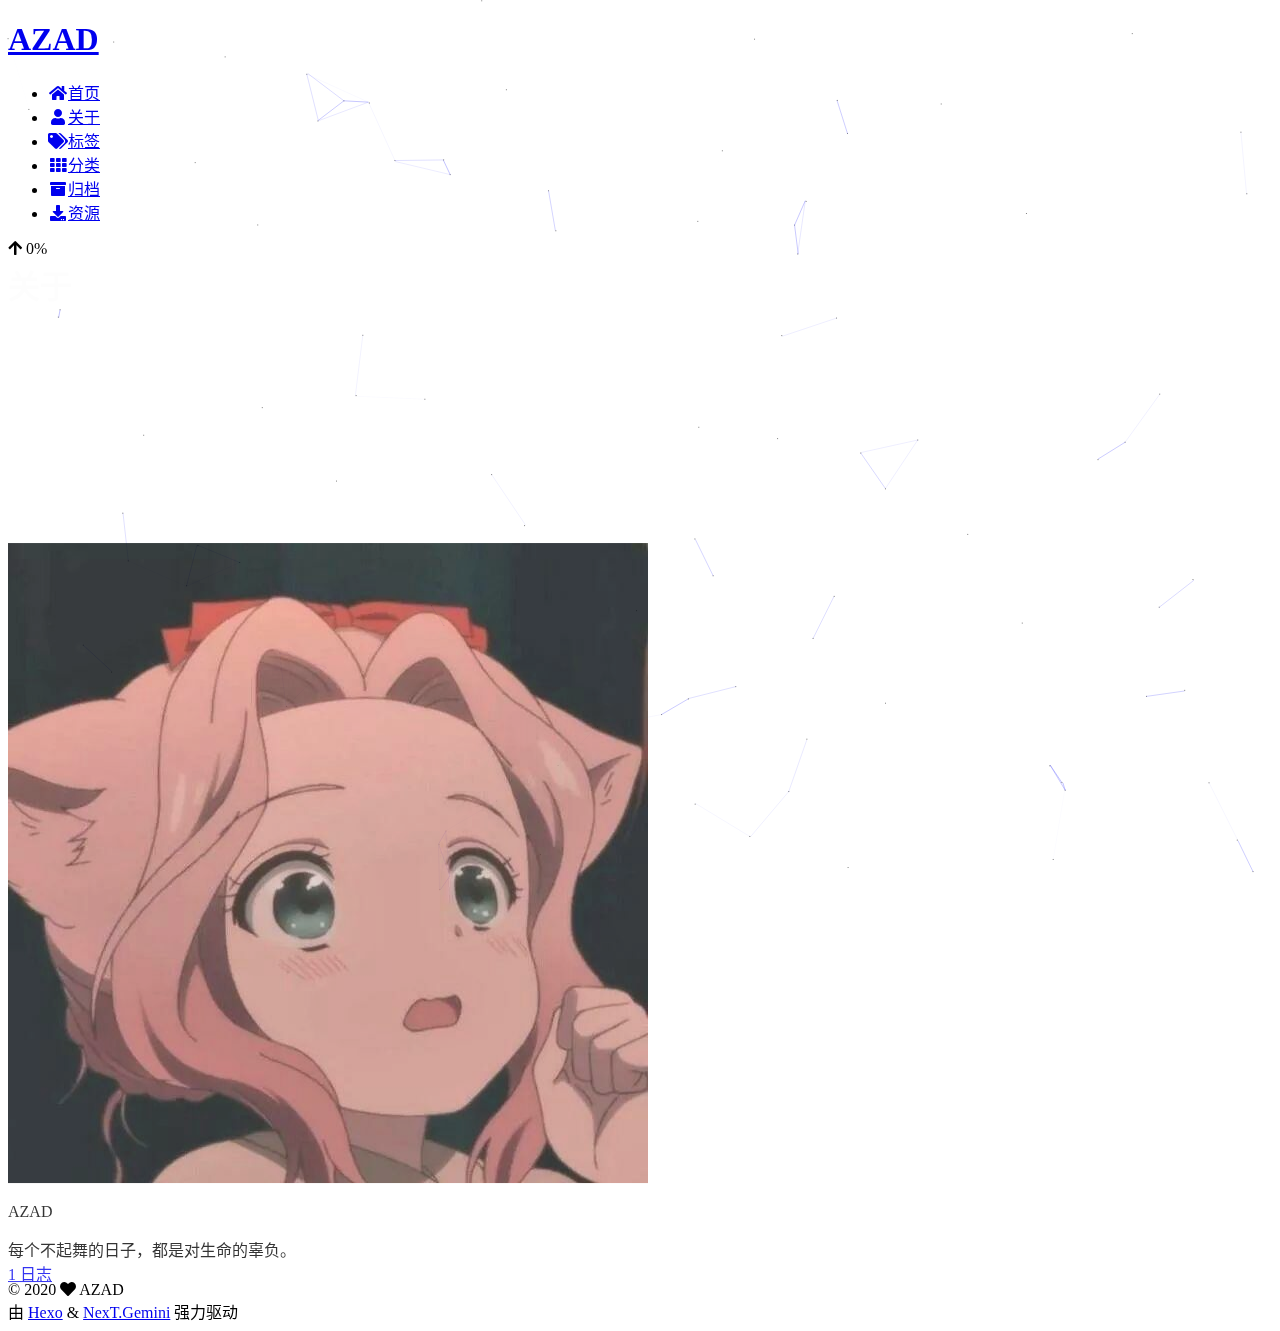
==== commit 60e59ba2: "Site updated: 2020-12-31 15:47:21" ====
--- a/about/index.html
+++ b/about/index.html
@@ -316,6 +316,8 @@
   </div>
 
   
+  
+  <script color='0,0,255' opacity='0.5' zIndex='-1' count='99' src="/lib/canvas-nest/canvas-nest.min.js"></script>
   <script src="/lib/anime.min.js"></script>
   <script src="/lib/velocity/velocity.min.js"></script>
   <script src="/lib/velocity/velocity.ui.min.js"></script>
@@ -331,6 +333,7 @@
 <script src="/js/next-boot.js"></script>
 
 
+  <script defer src="/lib/three/three.min.js"></script>
 
 
   
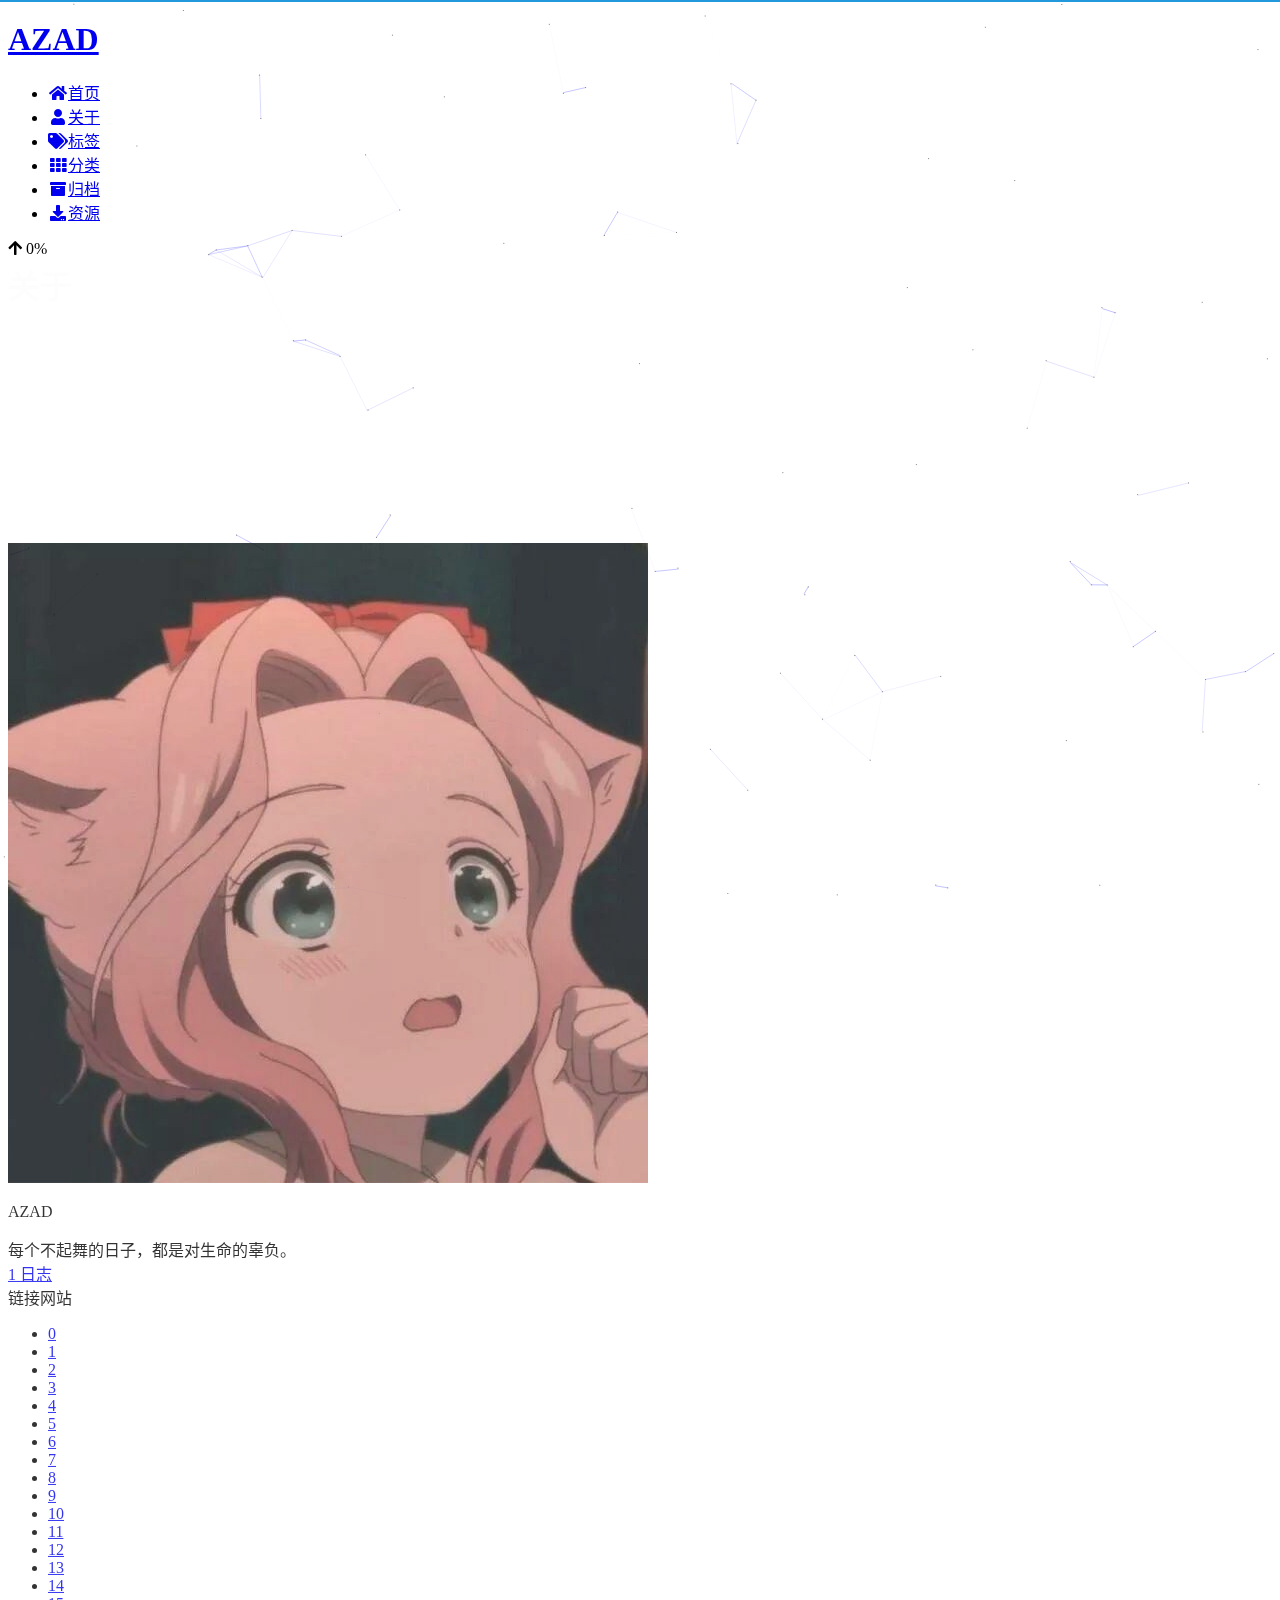
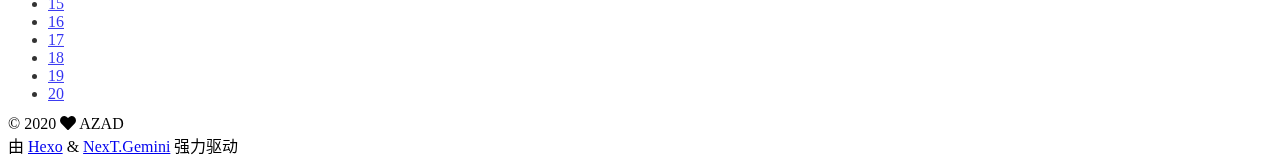
==== commit 91f570e8: "Site updated: 2020-12-31 15:58:10" ====
--- a/about/index.html
+++ b/about/index.html
@@ -14,6 +14,8 @@
 
 
 <link rel="stylesheet" href="/lib/font-awesome/css/all.min.css">
+  <link rel="stylesheet" href="/lib/pace/pace-theme-minimal.min.css">
+  <script src="/lib/pace/pace.min.js"></script>
 
 <script id="hexo-configurations">
     var NexT = window.NexT || {};
@@ -273,6 +275,76 @@
 </div>
 
 
+  <div class="links-of-blogroll motion-element">
+    <div class="links-of-blogroll-title"><i class="link fa-fw"></i>
+      链接网站
+    </div>
+    <ul class="links-of-blogroll-list">
+        <li class="links-of-blogroll-item">
+          <a href="/%E7%99%BE" title="百">0</a>
+        </li>
+        <li class="links-of-blogroll-item">
+          <a href="/%E5%BA%A6" title="度">1</a>
+        </li>
+        <li class="links-of-blogroll-item">
+          <a href="/%EF%BC%9A" title="：">2</a>
+        </li>
+        <li class="links-of-blogroll-item">
+          <a href="/%20" title=" ">3</a>
+        </li>
+        <li class="links-of-blogroll-item">
+          <a href="/h" title="h">4</a>
+        </li>
+        <li class="links-of-blogroll-item">
+          <a href="/t" title="t">5</a>
+        </li>
+        <li class="links-of-blogroll-item">
+          <a href="/t" title="t">6</a>
+        </li>
+        <li class="links-of-blogroll-item">
+          <a href="/p" title="p">7</a>
+        </li>
+        <li class="links-of-blogroll-item">
+          <a href="/s" title="s">8</a>
+        </li>
+        <li class="links-of-blogroll-item">
+          <a href="/:" title=":">9</a>
+        </li>
+        <li class="links-of-blogroll-item">
+          <a href="/" title="&#x2F;">10</a>
+        </li>
+        <li class="links-of-blogroll-item">
+          <a href="/" title="&#x2F;">11</a>
+        </li>
+        <li class="links-of-blogroll-item">
+          <a href="/b" title="b">12</a>
+        </li>
+        <li class="links-of-blogroll-item">
+          <a href="/a" title="a">13</a>
+        </li>
+        <li class="links-of-blogroll-item">
+          <a href="/i" title="i">14</a>
+        </li>
+        <li class="links-of-blogroll-item">
+          <a href="/d" title="d">15</a>
+        </li>
+        <li class="links-of-blogroll-item">
+          <a href="/u" title="u">16</a>
+        </li>
+        <li class="links-of-blogroll-item">
+          <a href="/." title=".">17</a>
+        </li>
+        <li class="links-of-blogroll-item">
+          <a href="/c" title="c">18</a>
+        </li>
+        <li class="links-of-blogroll-item">
+          <a href="/o" title="o">19</a>
+        </li>
+        <li class="links-of-blogroll-item">
+          <a href="/m" title="m">20</a>
+        </li>
+    </ul>
+  </div>
 
       </div>
 
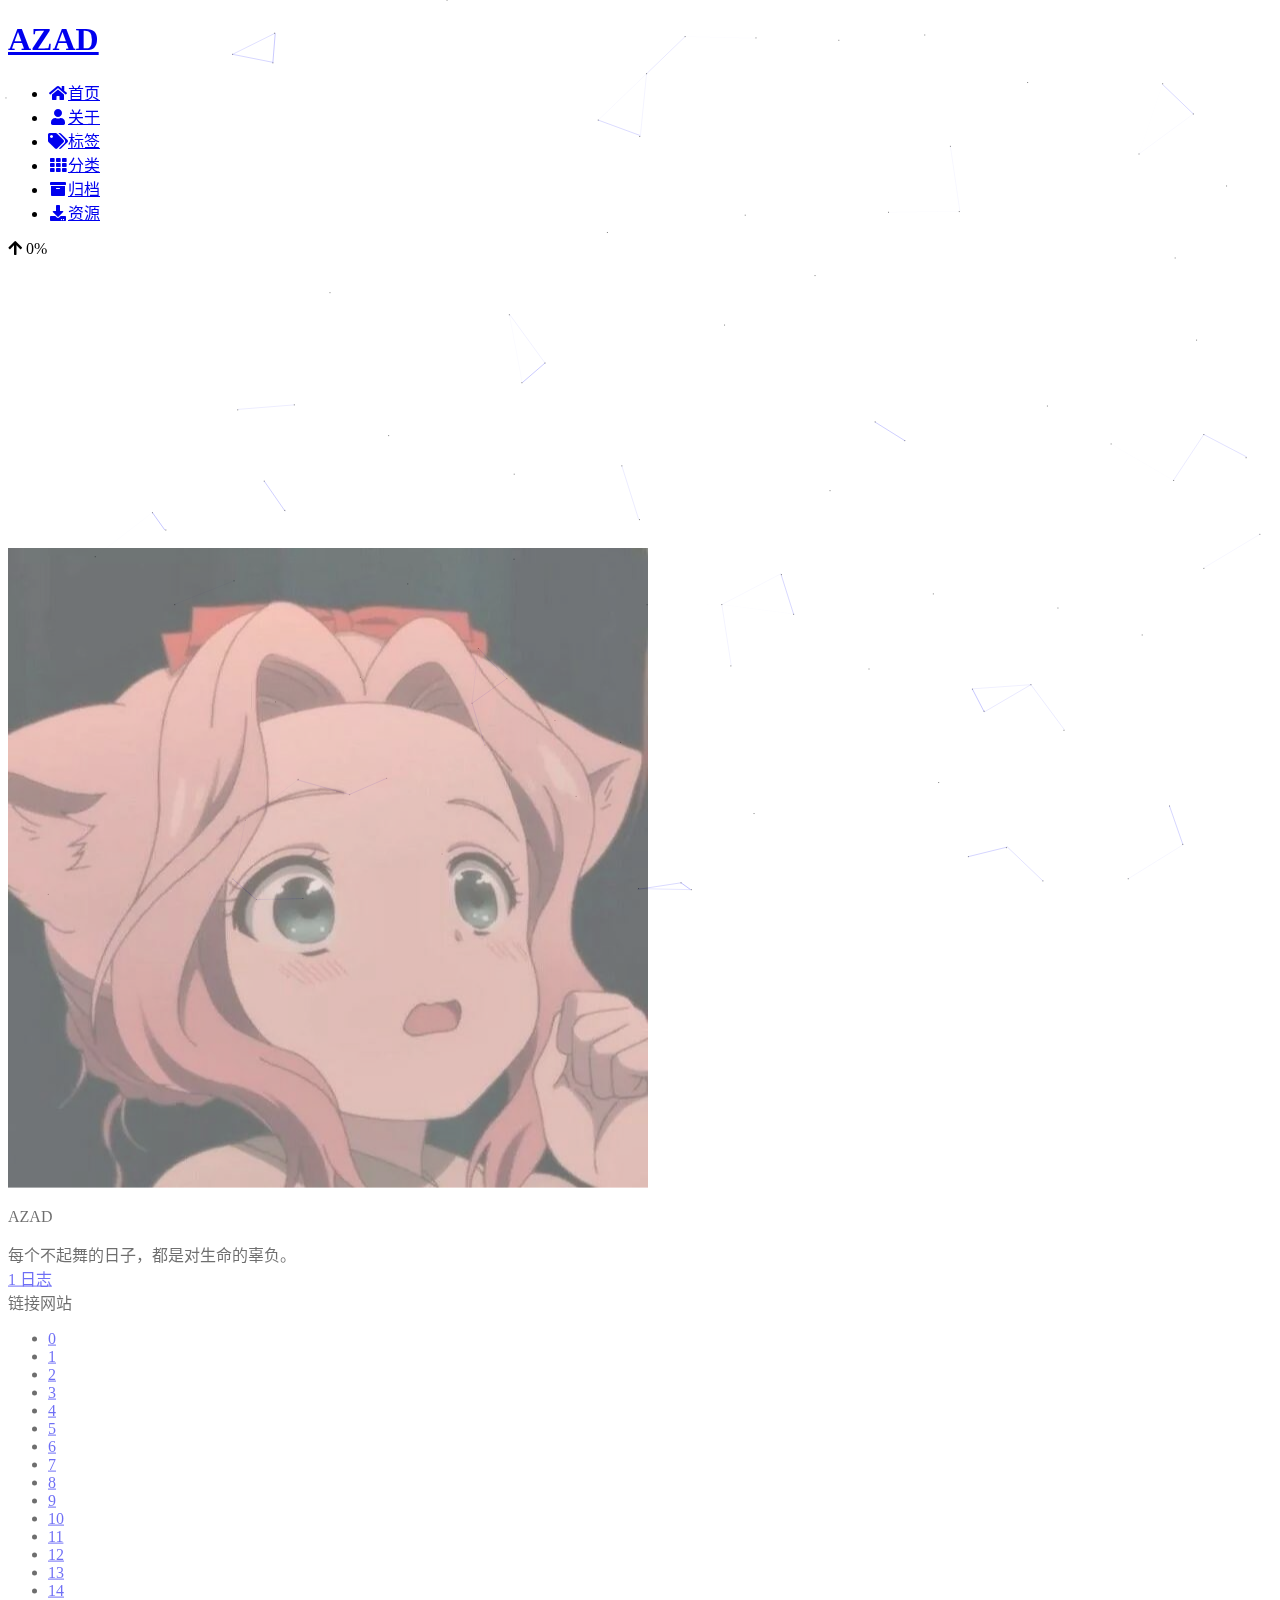
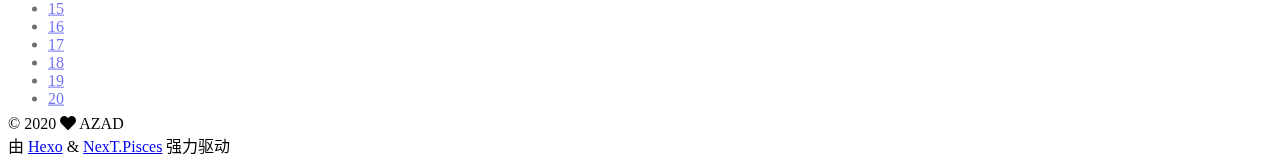
==== commit b4c0d49e: "Site updated: 2020-12-31 16:03:39" ====
--- a/about/index.html
+++ b/about/index.html
@@ -19,7 +19,7 @@
 
 <script id="hexo-configurations">
     var NexT = window.NexT || {};
-    var CONFIG = {"hostname":"example.com","root":"/","scheme":"Gemini","version":"7.8.0","exturl":false,"sidebar":{"position":"left","display":"post","padding":18,"offset":12,"onmobile":false},"copycode":{"enable":false,"show_result":false,"style":null},"back2top":{"enable":true,"sidebar":false,"scrollpercent":false},"bookmark":{"enable":false,"color":"#222","save":"auto"},"fancybox":false,"mediumzoom":false,"lazyload":false,"pangu":false,"comments":{"style":"tabs","active":null,"storage":true,"lazyload":false,"nav":null},"algolia":{"hits":{"per_page":10},"labels":{"input_placeholder":"Search for Posts","hits_empty":"We didn't find any results for the search: ${query}","hits_stats":"${hits} results found in ${time} ms"}},"localsearch":{"enable":false,"trigger":"auto","top_n_per_article":1,"unescape":false,"preload":false},"motion":{"enable":true,"async":false,"transition":{"post_block":"fadeIn","post_header":"slideDownIn","post_body":"slideDownIn","coll_header":"slideLeftIn","sidebar":"slideUpIn"}}};
+    var CONFIG = {"hostname":"example.com","root":"/","scheme":"Pisces","version":"7.8.0","exturl":false,"sidebar":{"position":"left","display":"post","padding":18,"offset":12,"onmobile":false},"copycode":{"enable":false,"show_result":false,"style":null},"back2top":{"enable":true,"sidebar":false,"scrollpercent":false},"bookmark":{"enable":false,"color":"#222","save":"auto"},"fancybox":false,"mediumzoom":false,"lazyload":false,"pangu":false,"comments":{"style":"tabs","active":null,"storage":true,"lazyload":false,"nav":null},"algolia":{"hits":{"per_page":10},"labels":{"input_placeholder":"Search for Posts","hits_empty":"We didn't find any results for the search: ${query}","hits_stats":"${hits} results found in ${time} ms"}},"localsearch":{"enable":false,"trigger":"auto","top_n_per_article":1,"unescape":false,"preload":false},"motion":{"enable":true,"async":false,"transition":{"post_block":"fadeIn","post_header":"slideDownIn","post_body":"slideDownIn","coll_header":"slideLeftIn","sidebar":"slideUpIn"}}};
   </script>
 
   <meta name="description" content="每个不起舞的日子，都是对生命的辜负。">
@@ -371,7 +371,7 @@
   </span>
   <span class="author" itemprop="copyrightHolder">AZAD</span>
 </div>
-  <div class="powered-by">由 <a href="https://hexo.io/" class="theme-link" rel="noopener" target="_blank">Hexo</a> & <a href="https://theme-next.org/" class="theme-link" rel="noopener" target="_blank">NexT.Gemini</a> 强力驱动
+  <div class="powered-by">由 <a href="https://hexo.io/" class="theme-link" rel="noopener" target="_blank">Hexo</a> & <a href="https://pisces.theme-next.org/" class="theme-link" rel="noopener" target="_blank">NexT.Pisces</a> 强力驱动
   </div>
 
         
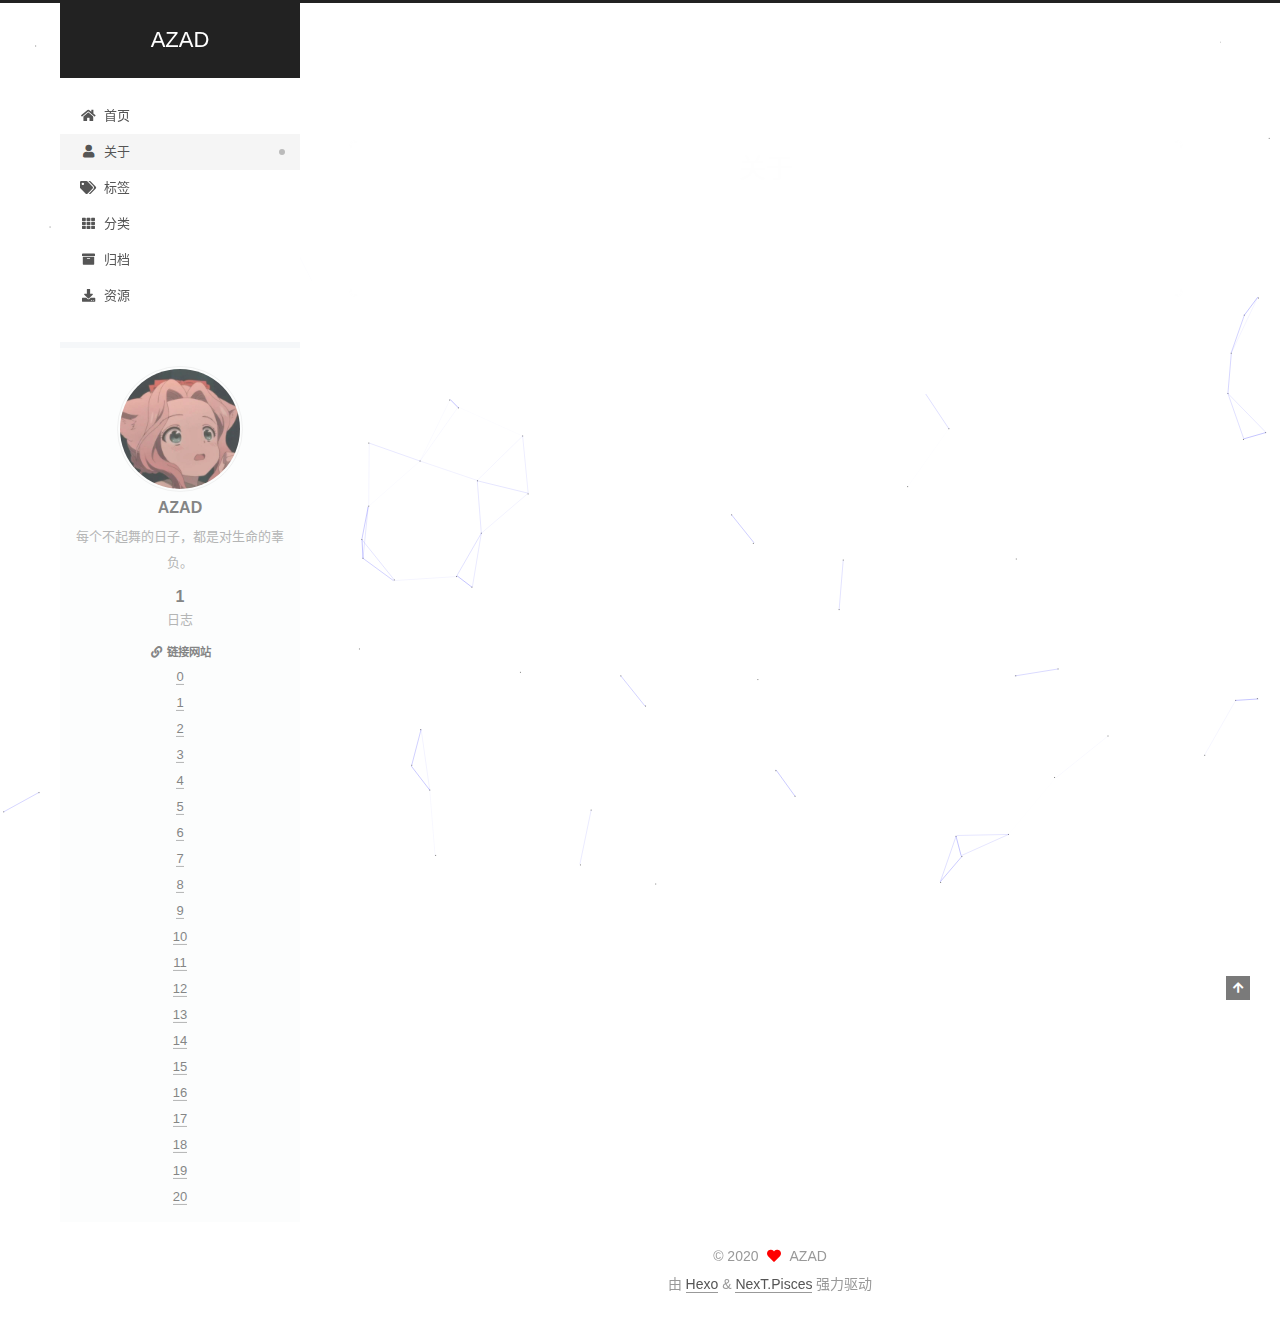
==== commit 16b78c2b: "Site updated: 2020-12-31 17:18:23" ====
--- a/about/index.html
+++ b/about/index.html
@@ -276,7 +276,7 @@
 
 
   <div class="links-of-blogroll motion-element">
-    <div class="links-of-blogroll-title"><i class="link fa-fw"></i>
+    <div class="links-of-blogroll-title"><i class="fa fa-link fa-fw"></i>
       链接网站
     </div>
     <ul class="links-of-blogroll-list">
--- a/css/main.css
+++ b/css/main.css
@@ -0,0 +1,2472 @@
+:root {
+  --body-bg-color: #f5f7f9;
+  --content-bg-color: #fff;
+  --card-bg-color: #f5f5f5;
+  --text-color: #555;
+  --blockquote-color: #666;
+  --link-color: #555;
+  --link-hover-color: #222;
+  --brand-color: #fff;
+  --brand-hover-color: #fff;
+  --table-row-odd-bg-color: #f9f9f9;
+  --table-row-hover-bg-color: #f5f5f5;
+  --menu-item-bg-color: #f5f5f5;
+  --btn-default-bg: #fff;
+  --btn-default-color: #555;
+  --btn-default-border-color: #555;
+  --btn-default-hover-bg: #222;
+  --btn-default-hover-color: #fff;
+  --btn-default-hover-border-color: #222;
+}
+html {
+  line-height: 1.15; /* 1 */
+  -webkit-text-size-adjust: 100%; /* 2 */
+}
+body {
+  margin: 0;
+}
+main {
+  display: block;
+}
+h1 {
+  font-size: 2em;
+  margin: 0.67em 0;
+}
+hr {
+  box-sizing: content-box; /* 1 */
+  height: 0; /* 1 */
+  overflow: visible; /* 2 */
+}
+pre {
+  font-family: monospace, monospace; /* 1 */
+  font-size: 1em; /* 2 */
+}
+a {
+  background: transparent;
+}
+abbr[title] {
+  border-bottom: none; /* 1 */
+  text-decoration: underline; /* 2 */
+  text-decoration: underline dotted; /* 2 */
+}
+b,
+strong {
+  font-weight: bolder;
+}
+code,
+kbd,
+samp {
+  font-family: monospace, monospace; /* 1 */
+  font-size: 1em; /* 2 */
+}
+small {
+  font-size: 80%;
+}
+sub,
+sup {
+  font-size: 75%;
+  line-height: 0;
+  position: relative;
+  vertical-align: baseline;
+}
+sub {
+  bottom: -0.25em;
+}
+sup {
+  top: -0.5em;
+}
+img {
+  border-style: none;
+}
+button,
+input,
+optgroup,
+select,
+textarea {
+  font-family: inherit; /* 1 */
+  font-size: 100%; /* 1 */
+  line-height: 1.15; /* 1 */
+  margin: 0; /* 2 */
+}
+button,
+input {
+/* 1 */
+  overflow: visible;
+}
+button,
+select {
+/* 1 */
+  text-transform: none;
+}
+button,
+[type='button'],
+[type='reset'],
+[type='submit'] {
+  -webkit-appearance: button;
+}
+button::-moz-focus-inner,
+[type='button']::-moz-focus-inner,
+[type='reset']::-moz-focus-inner,
+[type='submit']::-moz-focus-inner {
+  border-style: none;
+  padding: 0;
+}
+button:-moz-focusring,
+[type='button']:-moz-focusring,
+[type='reset']:-moz-focusring,
+[type='submit']:-moz-focusring {
+  outline: 1px dotted ButtonText;
+}
+fieldset {
+  padding: 0.35em 0.75em 0.625em;
+}
+legend {
+  box-sizing: border-box; /* 1 */
+  color: inherit; /* 2 */
+  display: table; /* 1 */
+  max-width: 100%; /* 1 */
+  padding: 0; /* 3 */
+  white-space: normal; /* 1 */
+}
+progress {
+  vertical-align: baseline;
+}
+textarea {
+  overflow: auto;
+}
+[type='checkbox'],
+[type='radio'] {
+  box-sizing: border-box; /* 1 */
+  padding: 0; /* 2 */
+}
+[type='number']::-webkit-inner-spin-button,
+[type='number']::-webkit-outer-spin-button {
+  height: auto;
+}
+[type='search'] {
+  outline-offset: -2px; /* 2 */
+  -webkit-appearance: textfield; /* 1 */
+}
+[type='search']::-webkit-search-decoration {
+  -webkit-appearance: none;
+}
+::-webkit-file-upload-button {
+  font: inherit; /* 2 */
+  -webkit-appearance: button; /* 1 */
+}
+details {
+  display: block;
+}
+summary {
+  display: list-item;
+}
+template {
+  display: none;
+}
+[hidden] {
+  display: none;
+}
+::selection {
+  background: #262a30;
+  color: #eee;
+}
+html,
+body {
+  height: 100%;
+}
+body {
+  background: var(--body-bg-color);
+  color: var(--text-color);
+  font-family: 'Lato', "PingFang SC", "Microsoft YaHei", sans-serif;
+  font-size: 1em;
+  line-height: 2;
+}
+@media (max-width: 991px) {
+  body {
+    padding-left: 0 !important;
+    padding-right: 0 !important;
+  }
+}
+h1,
+h2,
+h3,
+h4,
+h5,
+h6 {
+  font-family: 'Lato', "PingFang SC", "Microsoft YaHei", sans-serif;
+  font-weight: bold;
+  line-height: 1.5;
+  margin: 20px 0 15px;
+}
+h1 {
+  font-size: 1.5em;
+}
+h2 {
+  font-size: 1.375em;
+}
+h3 {
+  font-size: 1.25em;
+}
+h4 {
+  font-size: 1.125em;
+}
+h5 {
+  font-size: 1em;
+}
+h6 {
+  font-size: 0.875em;
+}
+p {
+  margin: 0 0 20px 0;
+}
+a,
+span.exturl {
+  border-bottom: 1px solid #999;
+  color: var(--link-color);
+  outline: 0;
+  text-decoration: none;
+  overflow-wrap: break-word;
+  word-wrap: break-word;
+  cursor: pointer;
+}
+a:hover,
+span.exturl:hover {
+  border-bottom-color: var(--link-hover-color);
+  color: var(--link-hover-color);
+}
+iframe,
+img,
+video {
+  display: block;
+  margin-left: auto;
+  margin-right: auto;
+  max-width: 100%;
+}
+hr {
+  background-image: repeating-linear-gradient(-45deg, #ddd, #ddd 4px, transparent 4px, transparent 8px);
+  border: 0;
+  height: 3px;
+  margin: 40px 0;
+}
+blockquote {
+  border-left: 4px solid #ddd;
+  color: var(--blockquote-color);
+  margin: 0;
+  padding: 0 15px;
+}
+blockquote cite::before {
+  content: '-';
+  padding: 0 5px;
+}
+dt {
+  font-weight: bold;
+}
+dd {
+  margin: 0;
+  padding: 0;
+}
+kbd {
+  background-color: #f5f5f5;
+  background-image: linear-gradient(#eee, #fff, #eee);
+  border: 1px solid #ccc;
+  border-radius: 0.2em;
+  box-shadow: 0.1em 0.1em 0.2em rgba(0,0,0,0.1);
+  color: #555;
+  font-family: inherit;
+  padding: 0.1em 0.3em;
+  white-space: nowrap;
+}
+.table-container {
+  overflow: auto;
+}
+table {
+  border-collapse: collapse;
+  border-spacing: 0;
+  font-size: 0.875em;
+  margin: 0 0 20px 0;
+  width: 100%;
+}
+tbody tr:nth-of-type(odd) {
+  background: var(--table-row-odd-bg-color);
+}
+tbody tr:hover {
+  background: var(--table-row-hover-bg-color);
+}
+caption,
+th,
+td {
+  font-weight: normal;
+  padding: 8px;
+  vertical-align: middle;
+}
+th,
+td {
+  border: 1px solid #ddd;
+  border-bottom: 3px solid #ddd;
+}
+th {
+  font-weight: 700;
+  padding-bottom: 10px;
+}
+td {
+  border-bottom-width: 1px;
+}
+.btn {
+  background: var(--btn-default-bg);
+  border: 2px solid var(--btn-default-border-color);
+  border-radius: 2px;
+  color: var(--btn-default-color);
+  display: inline-block;
+  font-size: 0.875em;
+  line-height: 2;
+  padding: 0 20px;
+  text-decoration: none;
+  transition-property: background-color;
+  transition-delay: 0s;
+  transition-duration: 0.2s;
+  transition-timing-function: ease-in-out;
+}
+.btn:hover {
+  background: var(--btn-default-hover-bg);
+  border-color: var(--btn-default-hover-border-color);
+  color: var(--btn-default-hover-color);
+}
+.btn + .btn {
+  margin: 0 0 8px 8px;
+}
+.btn .fa-fw {
+  text-align: left;
+  width: 1.285714285714286em;
+}
+.toggle {
+  line-height: 0;
+}
+.toggle .toggle-line {
+  background: #fff;
+  display: inline-block;
+  height: 2px;
+  left: 0;
+  position: relative;
+  top: 0;
+  transition: all 0.4s;
+  vertical-align: top;
+  width: 100%;
+}
+.toggle .toggle-line:not(:first-child) {
+  margin-top: 3px;
+}
+.toggle.toggle-arrow .toggle-line-first {
+  left: 50%;
+  top: 2px;
+  transform: rotate(45deg);
+  width: 50%;
+}
+.toggle.toggle-arrow .toggle-line-middle {
+  left: 2px;
+  width: 90%;
+}
+.toggle.toggle-arrow .toggle-line-last {
+  left: 50%;
+  top: -2px;
+  transform: rotate(-45deg);
+  width: 50%;
+}
+.toggle.toggle-close .toggle-line-first {
+  transform: rotate(-45deg);
+  top: 5px;
+}
+.toggle.toggle-close .toggle-line-middle {
+  opacity: 0;
+}
+.toggle.toggle-close .toggle-line-last {
+  transform: rotate(45deg);
+  top: -5px;
+}
+.highlight,
+pre {
+  background: #f7f7f7;
+  color: #4d4d4c;
+  line-height: 1.6;
+  margin: 0 auto 20px;
+}
+pre,
+code {
+  font-family: consolas, Menlo, monospace, "PingFang SC", "Microsoft YaHei";
+}
+code {
+  background: #eee;
+  border-radius: 3px;
+  color: #555;
+  padding: 2px 4px;
+  overflow-wrap: break-word;
+  word-wrap: break-word;
+}
+.highlight *::selection {
+  background: #d6d6d6;
+}
+.highlight pre {
+  border: 0;
+  margin: 0;
+  padding: 10px 0;
+}
+.highlight table {
+  border: 0;
+  margin: 0;
+  width: auto;
+}
+.highlight td {
+  border: 0;
+  padding: 0;
+}
+.highlight figcaption {
+  background: #eff2f3;
+  color: #4d4d4c;
+  display: flex;
+  font-size: 0.875em;
+  justify-content: space-between;
+  line-height: 1.2;
+  padding: 0.5em;
+}
+.highlight figcaption a {
+  color: #4d4d4c;
+}
+.highlight figcaption a:hover {
+  border-bottom-color: #4d4d4c;
+}
+.highlight .gutter {
+  -moz-user-select: none;
+  -ms-user-select: none;
+  -webkit-user-select: none;
+  user-select: none;
+}
+.highlight .gutter pre {
+  background: #eff2f3;
+  color: #869194;
+  padding-left: 10px;
+  padding-right: 10px;
+  text-align: right;
+}
+.highlight .code pre {
+  background: #f7f7f7;
+  padding-left: 10px;
+  width: 100%;
+}
+.gist table {
+  width: auto;
+}
+.gist table td {
+  border: 0;
+}
+pre {
+  overflow: auto;
+  padding: 10px;
+}
+pre code {
+  background: none;
+  color: #4d4d4c;
+  font-size: 0.875em;
+  padding: 0;
+  text-shadow: none;
+}
+pre .deletion {
+  background: #fdd;
+}
+pre .addition {
+  background: #dfd;
+}
+pre .meta {
+  color: #eab700;
+  -moz-user-select: none;
+  -ms-user-select: none;
+  -webkit-user-select: none;
+  user-select: none;
+}
+pre .comment {
+  color: #8e908c;
+}
+pre .variable,
+pre .attribute,
+pre .tag,
+pre .name,
+pre .regexp,
+pre .ruby .constant,
+pre .xml .tag .title,
+pre .xml .pi,
+pre .xml .doctype,
+pre .html .doctype,
+pre .css .id,
+pre .css .class,
+pre .css .pseudo {
+  color: #c82829;
+}
+pre .number,
+pre .preprocessor,
+pre .built_in,
+pre .builtin-name,
+pre .literal,
+pre .params,
+pre .constant,
+pre .command {
+  color: #f5871f;
+}
+pre .ruby .class .title,
+pre .css .rules .attribute,
+pre .string,
+pre .symbol,
+pre .value,
+pre .inheritance,
+pre .header,
+pre .ruby .symbol,
+pre .xml .cdata,
+pre .special,
+pre .formula {
+  color: #718c00;
+}
+pre .title,
+pre .css .hexcolor {
+  color: #3e999f;
+}
+pre .function,
+pre .python .decorator,
+pre .python .title,
+pre .ruby .function .title,
+pre .ruby .title .keyword,
+pre .perl .sub,
+pre .javascript .title,
+pre .coffeescript .title {
+  color: #4271ae;
+}
+pre .keyword,
+pre .javascript .function {
+  color: #8959a8;
+}
+.blockquote-center {
+  border-left: none;
+  margin: 40px 0;
+  padding: 0;
+  position: relative;
+  text-align: center;
+}
+.blockquote-center .fa {
+  display: block;
+  opacity: 0.6;
+  position: absolute;
+  width: 100%;
+}
+.blockquote-center .fa-quote-left {
+  border-top: 1px solid #ccc;
+  text-align: left;
+  top: -20px;
+}
+.blockquote-center .fa-quote-right {
+  border-bottom: 1px solid #ccc;
+  text-align: right;
+  bottom: -20px;
+}
+.blockquote-center p,
+.blockquote-center div {
+  text-align: center;
+}
+.post-body .group-picture img {
+  margin: 0 auto;
+  padding: 0 3px;
+}
+.group-picture-row {
+  margin-bottom: 6px;
+  overflow: hidden;
+}
+.group-picture-column {
+  float: left;
+  margin-bottom: 10px;
+}
+.post-body .label {
+  color: #555;
+  display: inline;
+  padding: 0 2px;
+}
+.post-body .label.default {
+  background: #f0f0f0;
+}
+.post-body .label.primary {
+  background: #efe6f7;
+}
+.post-body .label.info {
+  background: #e5f2f8;
+}
+.post-body .label.success {
+  background: #e7f4e9;
+}
+.post-body .label.warning {
+  background: #fcf6e1;
+}
+.post-body .label.danger {
+  background: #fae8eb;
+}
+.post-body .tabs {
+  margin-bottom: 20px;
+}
+.post-body .tabs,
+.tabs-comment {
+  display: block;
+  padding-top: 10px;
+  position: relative;
+}
+.post-body .tabs ul.nav-tabs,
+.tabs-comment ul.nav-tabs {
+  display: flex;
+  flex-wrap: wrap;
+  margin: 0;
+  margin-bottom: -1px;
+  padding: 0;
+}
+@media (max-width: 413px) {
+  .post-body .tabs ul.nav-tabs,
+  .tabs-comment ul.nav-tabs {
+    display: block;
+    margin-bottom: 5px;
+  }
+}
+.post-body .tabs ul.nav-tabs li.tab,
+.tabs-comment ul.nav-tabs li.tab {
+  border-bottom: 1px solid #ddd;
+  border-left: 1px solid transparent;
+  border-right: 1px solid transparent;
+  border-top: 3px solid transparent;
+  flex-grow: 1;
+  list-style-type: none;
+  border-radius: 0 0 0 0;
+}
+@media (max-width: 413px) {
+  .post-body .tabs ul.nav-tabs li.tab,
+  .tabs-comment ul.nav-tabs li.tab {
+    border-bottom: 1px solid transparent;
+    border-left: 3px solid transparent;
+    border-right: 1px solid transparent;
+    border-top: 1px solid transparent;
+  }
+}
+@media (max-width: 413px) {
+  .post-body .tabs ul.nav-tabs li.tab,
+  .tabs-comment ul.nav-tabs li.tab {
+    border-radius: 0;
+  }
+}
+.post-body .tabs ul.nav-tabs li.tab a,
+.tabs-comment ul.nav-tabs li.tab a {
+  border-bottom: initial;
+  display: block;
+  line-height: 1.8;
+  outline: 0;
+  padding: 0.25em 0.75em;
+  text-align: center;
+  transition-delay: 0s;
+  transition-duration: 0.2s;
+  transition-timing-function: ease-out;
+}
+.post-body .tabs ul.nav-tabs li.tab a i,
+.tabs-comment ul.nav-tabs li.tab a i {
+  width: 1.285714285714286em;
+}
+.post-body .tabs ul.nav-tabs li.tab.active,
+.tabs-comment ul.nav-tabs li.tab.active {
+  border-bottom: 1px solid transparent;
+  border-left: 1px solid #ddd;
+  border-right: 1px solid #ddd;
+  border-top: 3px solid #fc6423;
+}
+@media (max-width: 413px) {
+  .post-body .tabs ul.nav-tabs li.tab.active,
+  .tabs-comment ul.nav-tabs li.tab.active {
+    border-bottom: 1px solid #ddd;
+    border-left: 3px solid #fc6423;
+    border-right: 1px solid #ddd;
+    border-top: 1px solid #ddd;
+  }
+}
+.post-body .tabs ul.nav-tabs li.tab.active a,
+.tabs-comment ul.nav-tabs li.tab.active a {
+  color: var(--link-color);
+  cursor: default;
+}
+.post-body .tabs .tab-content .tab-pane,
+.tabs-comment .tab-content .tab-pane {
+  border: 1px solid #ddd;
+  border-top: 0;
+  padding: 20px 20px 0 20px;
+  border-radius: 0;
+}
+.post-body .tabs .tab-content .tab-pane:not(.active),
+.tabs-comment .tab-content .tab-pane:not(.active) {
+  display: none;
+}
+.post-body .tabs .tab-content .tab-pane.active,
+.tabs-comment .tab-content .tab-pane.active {
+  display: block;
+}
+.post-body .tabs .tab-content .tab-pane.active:nth-of-type(1),
+.tabs-comment .tab-content .tab-pane.active:nth-of-type(1) {
+  border-radius: 0 0 0 0;
+}
+@media (max-width: 413px) {
+  .post-body .tabs .tab-content .tab-pane.active:nth-of-type(1),
+  .tabs-comment .tab-content .tab-pane.active:nth-of-type(1) {
+    border-radius: 0;
+  }
+}
+.post-body .note {
+  border-radius: 3px;
+  margin-bottom: 20px;
+  padding: 1em;
+  position: relative;
+  border: 1px solid #eee;
+  border-left-width: 5px;
+}
+.post-body .note h2,
+.post-body .note h3,
+.post-body .note h4,
+.post-body .note h5,
+.post-body .note h6 {
+  margin-top: 0;
+  border-bottom: initial;
+  margin-bottom: 0;
+  padding-top: 0;
+}
+.post-body .note p:first-child,
+.post-body .note ul:first-child,
+.post-body .note ol:first-child,
+.post-body .note table:first-child,
+.post-body .note pre:first-child,
+.post-body .note blockquote:first-child,
+.post-body .note img:first-child {
+  margin-top: 0;
+}
+.post-body .note p:last-child,
+.post-body .note ul:last-child,
+.post-body .note ol:last-child,
+.post-body .note table:last-child,
+.post-body .note pre:last-child,
+.post-body .note blockquote:last-child,
+.post-body .note img:last-child {
+  margin-bottom: 0;
+}
+.post-body .note.default {
+  border-left-color: #777;
+}
+.post-body .note.default h2,
+.post-body .note.default h3,
+.post-body .note.default h4,
+.post-body .note.default h5,
+.post-body .note.default h6 {
+  color: #777;
+}
+.post-body .note.primary {
+  border-left-color: #6f42c1;
+}
+.post-body .note.primary h2,
+.post-body .note.primary h3,
+.post-body .note.primary h4,
+.post-body .note.primary h5,
+.post-body .note.primary h6 {
+  color: #6f42c1;
+}
+.post-body .note.info {
+  border-left-color: #428bca;
+}
+.post-body .note.info h2,
+.post-body .note.info h3,
+.post-body .note.info h4,
+.post-body .note.info h5,
+.post-body .note.info h6 {
+  color: #428bca;
+}
+.post-body .note.success {
+  border-left-color: #5cb85c;
+}
+.post-body .note.success h2,
+.post-body .note.success h3,
+.post-body .note.success h4,
+.post-body .note.success h5,
+.post-body .note.success h6 {
+  color: #5cb85c;
+}
+.post-body .note.warning {
+  border-left-color: #f0ad4e;
+}
+.post-body .note.warning h2,
+.post-body .note.warning h3,
+.post-body .note.warning h4,
+.post-body .note.warning h5,
+.post-body .note.warning h6 {
+  color: #f0ad4e;
+}
+.post-body .note.danger {
+  border-left-color: #d9534f;
+}
+.post-body .note.danger h2,
+.post-body .note.danger h3,
+.post-body .note.danger h4,
+.post-body .note.danger h5,
+.post-body .note.danger h6 {
+  color: #d9534f;
+}
+.pagination .prev,
+.pagination .next,
+.pagination .page-number,
+.pagination .space {
+  display: inline-block;
+  margin: 0 10px;
+  padding: 0 11px;
+  position: relative;
+  top: -1px;
+}
+@media (max-width: 767px) {
+  .pagination .prev,
+  .pagination .next,
+  .pagination .page-number,
+  .pagination .space {
+    margin: 0 5px;
+  }
+}
+.pagination {
+  border-top: 1px solid #eee;
+  margin: 120px 0 0;
+  text-align: center;
+}
+.pagination .prev,
+.pagination .next,
+.pagination .page-number {
+  border-bottom: 0;
+  border-top: 1px solid #eee;
+  transition-property: border-color;
+  transition-delay: 0s;
+  transition-duration: 0.2s;
+  transition-timing-function: ease-in-out;
+}
+.pagination .prev:hover,
+.pagination .next:hover,
+.pagination .page-number:hover {
+  border-top-color: #222;
+}
+.pagination .space {
+  margin: 0;
+  padding: 0;
+}
+.pagination .prev {
+  margin-left: 0;
+}
+.pagination .next {
+  margin-right: 0;
+}
+.pagination .page-number.current {
+  background: #ccc;
+  border-top-color: #ccc;
+  color: #fff;
+}
+@media (max-width: 767px) {
+  .pagination {
+    border-top: none;
+  }
+  .pagination .prev,
+  .pagination .next,
+  .pagination .page-number {
+    border-bottom: 1px solid #eee;
+    border-top: 0;
+    margin-bottom: 10px;
+    padding: 0 10px;
+  }
+  .pagination .prev:hover,
+  .pagination .next:hover,
+  .pagination .page-number:hover {
+    border-bottom-color: #222;
+  }
+}
+.comments {
+  margin-top: 60px;
+  overflow: hidden;
+}
+.comment-button-group {
+  display: flex;
+  flex-wrap: wrap-reverse;
+  justify-content: center;
+  margin: 1em 0;
+}
+.comment-button-group .comment-button {
+  margin: 0.1em 0.2em;
+}
+.comment-button-group .comment-button.active {
+  background: var(--btn-default-hover-bg);
+  border-color: var(--btn-default-hover-border-color);
+  color: var(--btn-default-hover-color);
+}
+.comment-position {
+  display: none;
+}
+.comment-position.active {
+  display: block;
+}
+.tabs-comment {
+  background: var(--content-bg-color);
+  margin-top: 4em;
+  padding-top: 0;
+}
+.tabs-comment .comments {
+  border: 0;
+  box-shadow: none;
+  margin-top: 0;
+  padding-top: 0;
+}
+.container {
+  min-height: 100%;
+  position: relative;
+}
+.main-inner {
+  margin: 0 auto;
+  width: calc(100% - 20px);
+}
+@media (min-width: 1200px) {
+  .main-inner {
+    width: 1160px;
+  }
+}
+@media (min-width: 1600px) {
+  .main-inner {
+    width: 73%;
+  }
+}
+@media (max-width: 767px) {
+  .content-wrap {
+    padding: 0 20px;
+  }
+}
+.header {
+  background: transparent;
+}
+.header-inner {
+  margin: 0 auto;
+  width: calc(100% - 20px);
+}
+@media (min-width: 1200px) {
+  .header-inner {
+    width: 1160px;
+  }
+}
+@media (min-width: 1600px) {
+  .header-inner {
+    width: 73%;
+  }
+}
+.site-brand-container {
+  display: flex;
+  flex-shrink: 0;
+  padding: 0 10px;
+}
+.headband {
+  background: #222;
+  height: 3px;
+}
+.site-meta {
+  flex-grow: 1;
+  text-align: center;
+}
+@media (max-width: 767px) {
+  .site-meta {
+    text-align: center;
+  }
+}
+.brand {
+  border-bottom: none;
+  color: var(--brand-color);
+  display: inline-block;
+  line-height: 1.375em;
+  padding: 0 40px;
+  position: relative;
+}
+.brand:hover {
+  color: var(--brand-hover-color);
+}
+.site-title {
+  font-family: 'Lato', "PingFang SC", "Microsoft YaHei", sans-serif;
+  font-size: 1.375em;
+  font-weight: normal;
+  margin: 0;
+}
+.site-subtitle {
+  color: #ddd;
+  font-size: 0.8125em;
+  margin: 10px 0;
+}
+.use-motion .brand {
+  opacity: 0;
+}
+.use-motion .site-title,
+.use-motion .site-subtitle,
+.use-motion .custom-logo-image {
+  opacity: 0;
+  position: relative;
+  top: -10px;
+}
+.site-nav-toggle,
+.site-nav-right {
+  display: none;
+}
+@media (max-width: 767px) {
+  .site-nav-toggle,
+  .site-nav-right {
+    display: flex;
+    flex-direction: column;
+    justify-content: center;
+  }
+}
+.site-nav-toggle .toggle,
+.site-nav-right .toggle {
+  color: var(--text-color);
+  padding: 10px;
+  width: 22px;
+}
+.site-nav-toggle .toggle .toggle-line,
+.site-nav-right .toggle .toggle-line {
+  background: var(--text-color);
+  border-radius: 1px;
+}
+.site-nav {
+  display: block;
+}
+@media (max-width: 767px) {
+  .site-nav {
+    clear: both;
+    display: none;
+  }
+}
+.site-nav.site-nav-on {
+  display: block;
+}
+.menu {
+  margin-top: 20px;
+  padding-left: 0;
+  text-align: center;
+}
+.menu-item {
+  display: inline-block;
+  list-style: none;
+  margin: 0 10px;
+}
+@media (max-width: 767px) {
+  .menu-item {
+    display: block;
+    margin-top: 10px;
+  }
+  .menu-item.menu-item-search {
+    display: none;
+  }
+}
+.menu-item a,
+.menu-item span.exturl {
+  border-bottom: 0;
+  display: block;
+  font-size: 0.8125em;
+  transition-property: border-color;
+  transition-delay: 0s;
+  transition-duration: 0.2s;
+  transition-timing-function: ease-in-out;
+}
+@media (hover: none) {
+  .menu-item a:hover,
+  .menu-item span.exturl:hover {
+    border-bottom-color: transparent !important;
+  }
+}
+.menu-item .fa,
+.menu-item .fab,
+.menu-item .far,
+.menu-item .fas {
+  margin-right: 8px;
+}
+.menu-item .badge {
+  display: inline-block;
+  font-weight: bold;
+  line-height: 1;
+  margin-left: 0.35em;
+  margin-top: 0.35em;
+  text-align: center;
+  white-space: nowrap;
+}
+@media (max-width: 767px) {
+  .menu-item .badge {
+    float: right;
+    margin-left: 0;
+  }
+}
+.menu-item-active a,
+.menu .menu-item a:hover,
+.menu .menu-item span.exturl:hover {
+  background: var(--menu-item-bg-color);
+}
+.use-motion .menu-item {
+  opacity: 0;
+}
+.sidebar {
+  background: #222;
+  bottom: 0;
+  box-shadow: inset 0 2px 6px #000;
+  position: fixed;
+  top: 0;
+}
+@media (max-width: 991px) {
+  .sidebar {
+    display: none;
+  }
+}
+.sidebar-inner {
+  color: #999;
+  padding: 18px 10px;
+  text-align: center;
+}
+.cc-license {
+  margin-top: 10px;
+  text-align: center;
+}
+.cc-license .cc-opacity {
+  border-bottom: none;
+  opacity: 0.7;
+}
+.cc-license .cc-opacity:hover {
+  opacity: 0.9;
+}
+.cc-license img {
+  display: inline-block;
+}
+.site-author-image {
+  border: 1px solid #eee;
+  display: block;
+  margin: 0 auto;
+  max-width: 120px;
+  padding: 2px;
+  border-radius: 50%;
+}
+.site-author-image {
+  transition: transform 1s ease-out;
+}
+.site-author-image:hover {
+  transform: rotateZ(360deg);
+}
+.site-author-name {
+  color: var(--text-color);
+  font-weight: 600;
+  margin: 0;
+  text-align: center;
+}
+.site-description {
+  color: #999;
+  font-size: 0.8125em;
+  margin-top: 0;
+  text-align: center;
+}
+.links-of-author {
+  margin-top: 15px;
+}
+.links-of-author a,
+.links-of-author span.exturl {
+  border-bottom-color: #555;
+  display: inline-block;
+  font-size: 0.8125em;
+  margin-bottom: 10px;
+  margin-right: 10px;
+  vertical-align: middle;
+}
+.links-of-author a::before,
+.links-of-author span.exturl::before {
+  background: #eba796;
+  border-radius: 50%;
+  content: ' ';
+  display: inline-block;
+  height: 4px;
+  margin-right: 3px;
+  vertical-align: middle;
+  width: 4px;
+}
+.sidebar-button {
+  margin-top: 15px;
+}
+.sidebar-button a {
+  border: 1px solid #fc6423;
+  border-radius: 4px;
+  color: #fc6423;
+  display: inline-block;
+  padding: 0 15px;
+}
+.sidebar-button a .fa,
+.sidebar-button a .fab,
+.sidebar-button a .far,
+.sidebar-button a .fas {
+  margin-right: 5px;
+}
+.sidebar-button a:hover {
+  background: #fc6423;
+  border: 1px solid #fc6423;
+  color: #fff;
+}
+.sidebar-button a:hover .fa,
+.sidebar-button a:hover .fab,
+.sidebar-button a:hover .far,
+.sidebar-button a:hover .fas {
+  color: #fff;
+}
+.links-of-blogroll {
+  font-size: 0.8125em;
+  margin-top: 10px;
+}
+.links-of-blogroll-title {
+  font-size: 0.875em;
+  font-weight: 600;
+  margin-top: 0;
+}
+.links-of-blogroll-list {
+  list-style: none;
+  margin: 0;
+  padding: 0;
+}
+#sidebar-dimmer {
+  display: none;
+}
+@media (max-width: 767px) {
+  #sidebar-dimmer {
+    background: #000;
+    display: block;
+    height: 100%;
+    left: 100%;
+    opacity: 0;
+    position: fixed;
+    top: 0;
+    width: 100%;
+    z-index: 1100;
+  }
+  .sidebar-active + #sidebar-dimmer {
+    opacity: 0.7;
+    transform: translateX(-100%);
+    transition: opacity 0.5s;
+  }
+}
+.sidebar-nav {
+  margin: 0;
+  padding-bottom: 20px;
+  padding-left: 0;
+}
+.sidebar-nav li {
+  border-bottom: 1px solid transparent;
+  color: var(--text-color);
+  cursor: pointer;
+  display: inline-block;
+  font-size: 0.875em;
+}
+.sidebar-nav li.sidebar-nav-overview {
+  margin-left: 10px;
+}
+.sidebar-nav li:hover {
+  color: #fc6423;
+}
+.sidebar-nav .sidebar-nav-active {
+  border-bottom-color: #fc6423;
+  color: #fc6423;
+}
+.sidebar-nav .sidebar-nav-active:hover {
+  color: #fc6423;
+}
+.sidebar-panel {
+  display: none;
+  overflow-x: hidden;
+  overflow-y: auto;
+}
+.sidebar-panel-active {
+  display: block;
+}
+.sidebar-toggle {
+  background: #222;
+  bottom: 45px;
+  cursor: pointer;
+  height: 14px;
+  left: 30px;
+  padding: 5px;
+  position: fixed;
+  width: 14px;
+  z-index: 1300;
+}
+@media (max-width: 991px) {
+  .sidebar-toggle {
+    left: 20px;
+    opacity: 0.8;
+    display: none;
+  }
+}
+.sidebar-toggle:hover .toggle-line {
+  background: #fc6423;
+}
+.post-toc {
+  font-size: 0.875em;
+}
+.post-toc ol {
+  list-style: none;
+  margin: 0;
+  padding: 0 2px 5px 10px;
+  text-align: left;
+}
+.post-toc ol > ol {
+  padding-left: 0;
+}
+.post-toc ol a {
+  transition-property: all;
+  transition-delay: 0s;
+  transition-duration: 0.2s;
+  transition-timing-function: ease-in-out;
+}
+.post-toc .nav-item {
+  line-height: 1.8;
+  overflow: hidden;
+  text-overflow: ellipsis;
+  white-space: nowrap;
+}
+.post-toc .nav .nav-child {
+  display: none;
+}
+.post-toc .nav .active > .nav-child {
+  display: block;
+}
+.post-toc .nav .active-current > .nav-child {
+  display: block;
+}
+.post-toc .nav .active-current > .nav-child > .nav-item {
+  display: block;
+}
+.post-toc .nav .active > a {
+  border-bottom-color: #fc6423;
+  color: #fc6423;
+}
+.post-toc .nav .active-current > a {
+  color: #fc6423;
+}
+.post-toc .nav .active-current > a:hover {
+  color: #fc6423;
+}
+.site-state {
+  display: flex;
+  justify-content: center;
+  line-height: 1.4;
+  margin-top: 10px;
+  overflow: hidden;
+  text-align: center;
+  white-space: nowrap;
+}
+.site-state-item {
+  padding: 0 15px;
+}
+.site-state-item:not(:first-child) {
+  border-left: 1px solid #eee;
+}
+.site-state-item a {
+  border-bottom: none;
+}
+.site-state-item-count {
+  display: block;
+  font-size: 1em;
+  font-weight: 600;
+  text-align: center;
+}
+.site-state-item-name {
+  color: #999;
+  font-size: 0.8125em;
+}
+.footer {
+  color: #999;
+  font-size: 0.875em;
+  padding: 20px 0;
+}
+.footer.footer-fixed {
+  bottom: 0;
+  left: 0;
+  position: absolute;
+  right: 0;
+}
+.footer-inner {
+  box-sizing: border-box;
+  margin: 0 auto;
+  text-align: center;
+  width: calc(100% - 20px);
+}
+@media (min-width: 1200px) {
+  .footer-inner {
+    width: 1160px;
+  }
+}
+@media (min-width: 1600px) {
+  .footer-inner {
+    width: 73%;
+  }
+}
+.languages {
+  display: inline-block;
+  font-size: 1.125em;
+  position: relative;
+}
+.languages .lang-select-label span {
+  margin: 0 0.5em;
+}
+.languages .lang-select {
+  height: 100%;
+  left: 0;
+  opacity: 0;
+  position: absolute;
+  top: 0;
+  width: 100%;
+}
+.with-love {
+  color: #ff0000;
+  display: inline-block;
+  margin: 0 5px;
+}
+.powered-by,
+.theme-info {
+  display: inline-block;
+}
+@-moz-keyframes iconAnimate {
+  0%, 100% {
+    transform: scale(1);
+  }
+  10%, 30% {
+    transform: scale(0.9);
+  }
+  20%, 40%, 60%, 80% {
+    transform: scale(1.1);
+  }
+  50%, 70% {
+    transform: scale(1.1);
+  }
+}
+@-webkit-keyframes iconAnimate {
+  0%, 100% {
+    transform: scale(1);
+  }
+  10%, 30% {
+    transform: scale(0.9);
+  }
+  20%, 40%, 60%, 80% {
+    transform: scale(1.1);
+  }
+  50%, 70% {
+    transform: scale(1.1);
+  }
+}
+@-o-keyframes iconAnimate {
+  0%, 100% {
+    transform: scale(1);
+  }
+  10%, 30% {
+    transform: scale(0.9);
+  }
+  20%, 40%, 60%, 80% {
+    transform: scale(1.1);
+  }
+  50%, 70% {
+    transform: scale(1.1);
+  }
+}
+@keyframes iconAnimate {
+  0%, 100% {
+    transform: scale(1);
+  }
+  10%, 30% {
+    transform: scale(0.9);
+  }
+  20%, 40%, 60%, 80% {
+    transform: scale(1.1);
+  }
+  50%, 70% {
+    transform: scale(1.1);
+  }
+}
+.back-to-top {
+  font-size: 12px;
+  text-align: center;
+  transition-delay: 0s;
+  transition-duration: 0.2s;
+  transition-timing-function: ease-in-out;
+}
+.back-to-top {
+  background: #222;
+  bottom: -100px;
+  box-sizing: border-box;
+  color: #fff;
+  cursor: pointer;
+  left: 30px;
+  opacity: 0.6;
+  padding: 0 6px;
+  position: fixed;
+  transition-property: bottom;
+  z-index: 1300;
+  width: 24px;
+}
+.back-to-top span {
+  display: none;
+}
+.back-to-top:hover {
+  color: #fc6423;
+}
+.back-to-top.back-to-top-on {
+  bottom: 30px;
+}
+@media (max-width: 991px) {
+  .back-to-top {
+    left: 20px;
+    opacity: 0.8;
+  }
+}
+.post-body {
+  font-family: 'Lato', "PingFang SC", "Microsoft YaHei", sans-serif;
+  overflow-wrap: break-word;
+  word-wrap: break-word;
+}
+@media (min-width: 1200px) {
+  .post-body {
+    font-size: 1.125em;
+  }
+}
+.post-body .exturl .fa {
+  font-size: 0.875em;
+  margin-left: 4px;
+}
+.post-body .image-caption,
+.post-body .figure .caption {
+  color: #999;
+  font-size: 0.875em;
+  font-weight: bold;
+  line-height: 1;
+  margin: -20px auto 15px;
+  text-align: center;
+}
+.post-sticky-flag {
+  display: inline-block;
+  transform: rotate(30deg);
+}
+.post-button {
+  margin-top: 40px;
+  text-align: center;
+}
+.use-motion .post-block,
+.use-motion .pagination,
+.use-motion .comments {
+  opacity: 0;
+  margin-top: 60px;
+  margin-bottom: 60px;
+  padding: 25px;
+  background: rgba(255,255,255,0.9) none repeat scroll !important;
+  -webkit-box-shadow: 0 0 5px rgba(202,203,203,0.5);
+  -moz-box-shadow: 0 0 5px rgba(202,203,204,0.5);
+}
+.use-motion .pagination,
+.use-motion .comments {
+  opacity: 0;
+}
+.use-motion .post-header {
+  opacity: 0;
+}
+.use-motion .post-body {
+  opacity: 0;
+}
+.use-motion .collection-header {
+  opacity: 0;
+}
+.use-motion .posts-collapse {
+  margin-left: 35px;
+  position: relative;
+}
+@media (max-width: 767px) {
+  .use-motion .posts-collapse {
+    margin-left: 0px;
+    margin-right: 0px;
+  }
+}
+.use-motion .posts-collapse .collection-title {
+  font-size: 1.125em;
+  position: relative;
+}
+.use-motion .posts-collapse .collection-title::before {
+  background: #999;
+  border: 1px solid #fff;
+  border-radius: 50%;
+  content: ' ';
+  height: 10px;
+  left: 0;
+  margin-left: -6px;
+  margin-top: -4px;
+  position: absolute;
+  top: 50%;
+  width: 10px;
+}
+.use-motion .posts-collapse .collection-year {
+  font-size: 1.5em;
+  font-weight: bold;
+  margin: 60px 0;
+  position: relative;
+}
+.use-motion .posts-collapse .collection-year::before {
+  background: #bbb;
+  border-radius: 50%;
+  content: ' ';
+  height: 8px;
+  left: 0;
+  margin-left: -4px;
+  margin-top: -4px;
+  position: absolute;
+  top: 50%;
+  width: 8px;
+}
+.use-motion .posts-collapse .collection-header {
+  display: block;
+  margin: 0 0 0 20px;
+}
+.use-motion .posts-collapse .collection-header small {
+  color: #bbb;
+  margin-left: 5px;
+}
+.use-motion .posts-collapse .post-header {
+  border-bottom: 1px dashed #ccc;
+  margin: 30px 0;
+  padding-left: 15px;
+  position: relative;
+  transition-property: border;
+  transition-delay: 0s;
+  transition-duration: 0.2s;
+  transition-timing-function: ease-in-out;
+}
+.use-motion .posts-collapse .post-header::before {
+  background: #bbb;
+  border: 1px solid #fff;
+  border-radius: 50%;
+  content: ' ';
+  height: 6px;
+  left: 0;
+  margin-left: -4px;
+  position: absolute;
+  top: 0.75em;
+  transition-property: background;
+  width: 6px;
+  transition-delay: 0s;
+  transition-duration: 0.2s;
+  transition-timing-function: ease-in-out;
+}
+.use-motion .posts-collapse .post-header:hover {
+  border-bottom-color: #666;
+}
+.use-motion .posts-collapse .post-header:hover::before {
+  background: #222;
+}
+.use-motion .posts-collapse .post-meta {
+  display: inline;
+  font-size: 0.75em;
+  margin-right: 10px;
+}
+.use-motion .posts-collapse .post-title {
+  display: inline;
+}
+.use-motion .posts-collapse .post-title a,
+.use-motion .posts-collapse .post-title span.exturl {
+  border-bottom: none;
+  color: var(--link-color);
+}
+.use-motion .posts-collapse .post-title .fa-external-link-alt {
+  font-size: 0.875em;
+  margin-left: 5px;
+}
+.use-motion .posts-collapse::before {
+  background: #f5f5f5;
+  content: ' ';
+  height: 100%;
+  left: 0;
+  margin-left: -2px;
+  position: absolute;
+  top: 1.25em;
+  width: 4px;
+}
+.use-motion .post-eof {
+  background: #ccc;
+  height: 1px;
+  margin: 80px auto 60px;
+  text-align: center;
+  width: 8%;
+}
+.post-block:last-of-type .use-motion .post-eof {
+  display: none;
+}
+.use-motion .content {
+  padding-top: 40px;
+}
+@media (min-width: 992px) {
+  .use-motion .post-body {
+    text-align: justify;
+  }
+}
+@media (max-width: 991px) {
+  .use-motion .post-body {
+    text-align: justify;
+  }
+}
+.use-motion .post-body h1,
+.use-motion .post-body h2,
+.use-motion .post-body h3,
+.use-motion .post-body h4,
+.use-motion .post-body h5,
+.use-motion .post-body h6 {
+  padding-top: 10px;
+}
+.use-motion .post-body h1 .header-anchor,
+.use-motion .post-body h2 .header-anchor,
+.use-motion .post-body h3 .header-anchor,
+.use-motion .post-body h4 .header-anchor,
+.use-motion .post-body h5 .header-anchor,
+.use-motion .post-body h6 .header-anchor {
+  border-bottom-style: none;
+  color: #ccc;
+  float: right;
+  margin-left: 10px;
+  visibility: hidden;
+}
+.use-motion .post-body h1 .header-anchor:hover,
+.use-motion .post-body h2 .header-anchor:hover,
+.use-motion .post-body h3 .header-anchor:hover,
+.use-motion .post-body h4 .header-anchor:hover,
+.use-motion .post-body h5 .header-anchor:hover,
+.use-motion .post-body h6 .header-anchor:hover {
+  color: inherit;
+}
+.use-motion .post-body h1:hover .header-anchor,
+.use-motion .post-body h2:hover .header-anchor,
+.use-motion .post-body h3:hover .header-anchor,
+.use-motion .post-body h4:hover .header-anchor,
+.use-motion .post-body h5:hover .header-anchor,
+.use-motion .post-body h6:hover .header-anchor {
+  visibility: visible;
+}
+.use-motion .post-body iframe,
+.use-motion .post-body img,
+.use-motion .post-body video {
+  margin-bottom: 20px;
+}
+.use-motion .post-body .video-container {
+  height: 0;
+  margin-bottom: 20px;
+  overflow: hidden;
+  padding-top: 75%;
+  position: relative;
+  width: 100%;
+}
+.use-motion .post-body .video-container iframe,
+.use-motion .post-body .video-container object,
+.use-motion .post-body .video-container embed {
+  height: 100%;
+  left: 0;
+  margin: 0;
+  position: absolute;
+  top: 0;
+  width: 100%;
+}
+.use-motion .post-gallery {
+  align-items: center;
+  display: grid;
+  grid-gap: 10px;
+  grid-template-columns: 1fr 1fr 1fr;
+  margin-bottom: 20px;
+}
+@media (max-width: 767px) {
+  .use-motion .post-gallery {
+    grid-template-columns: 1fr 1fr;
+  }
+}
+.use-motion .post-gallery a {
+  border: 0;
+}
+.use-motion .post-gallery img {
+  margin: 0;
+}
+.use-motion .posts-expand .post-header {
+  font-size: 1.125em;
+}
+.use-motion .posts-expand .post-title {
+  font-size: 1.5em;
+  font-weight: normal;
+  margin: initial;
+  text-align: center;
+  overflow-wrap: break-word;
+  word-wrap: break-word;
+}
+.use-motion .posts-expand .post-title-link {
+  border-bottom: none;
+  color: var(--link-color);
+  display: inline-block;
+  position: relative;
+  vertical-align: top;
+}
+.use-motion .posts-expand .post-title-link::before {
+  background: var(--link-color);
+  bottom: 0;
+  content: '';
+  height: 2px;
+  left: 0;
+  position: absolute;
+  transform: scaleX(0);
+  visibility: hidden;
+  width: 100%;
+  transition-delay: 0s;
+  transition-duration: 0.2s;
+  transition-timing-function: ease-in-out;
+}
+.use-motion .posts-expand .post-title-link:hover::before {
+  transform: scaleX(1);
+  visibility: visible;
+}
+.use-motion .posts-expand .post-title-link .fa-external-link-alt {
+  font-size: 0.875em;
+  margin-left: 5px;
+}
+.use-motion .posts-expand .post-meta {
+  color: #999;
+  font-family: 'Lato', "PingFang SC", "Microsoft YaHei", sans-serif;
+  font-size: 0.75em;
+  margin: 3px 0 60px 0;
+  text-align: center;
+}
+.use-motion .posts-expand .post-meta .post-description {
+  font-size: 0.875em;
+  margin-top: 2px;
+}
+.use-motion .posts-expand .post-meta time {
+  border-bottom: 1px dashed #999;
+  cursor: pointer;
+}
+.use-motion .post-meta .post-meta-item + .post-meta-item::before {
+  content: '|';
+  margin: 0 0.5em;
+}
+.use-motion .post-meta-divider {
+  margin: 0 0.5em;
+}
+.use-motion .post-meta-item-icon {
+  margin-right: 3px;
+}
+@media (max-width: 991px) {
+  .use-motion .post-meta-item-icon {
+    display: inline-block;
+  }
+}
+@media (max-width: 991px) {
+  .use-motion .post-meta-item-text {
+    display: none;
+  }
+}
+.use-motion .post-nav {
+  border-top: 1px solid #eee;
+  display: flex;
+  justify-content: space-between;
+  margin-top: 15px;
+  padding: 10px 5px 0;
+}
+.use-motion .post-nav-item {
+  flex: 1;
+}
+.use-motion .post-nav-item a {
+  border-bottom: none;
+  display: block;
+  font-size: 0.875em;
+  line-height: 1.6;
+  position: relative;
+}
+.use-motion .post-nav-item a:active {
+  top: 2px;
+}
+.use-motion .post-nav-item .fa {
+  font-size: 0.75em;
+}
+.use-motion .post-nav-item:first-child {
+  margin-right: 15px;
+}
+.use-motion .post-nav-item:first-child .fa {
+  margin-right: 5px;
+}
+.use-motion .post-nav-item:last-child {
+  margin-left: 15px;
+  text-align: right;
+}
+.use-motion .post-nav-item:last-child .fa {
+  margin-left: 5px;
+}
+.use-motion .rtl.post-body p,
+.use-motion .rtl.post-body a,
+.use-motion .rtl.post-body h1,
+.use-motion .rtl.post-body h2,
+.use-motion .rtl.post-body h3,
+.use-motion .rtl.post-body h4,
+.use-motion .rtl.post-body h5,
+.use-motion .rtl.post-body h6,
+.use-motion .rtl.post-body li,
+.use-motion .rtl.post-body ul,
+.use-motion .rtl.post-body ol {
+  direction: rtl;
+  font-family: UKIJ Ekran;
+}
+.use-motion .rtl.post-title {
+  font-family: UKIJ Ekran;
+}
+.use-motion .post-tags {
+  margin-top: 40px;
+  text-align: center;
+}
+.use-motion .post-tags a {
+  display: inline-block;
+  font-size: 0.8125em;
+}
+.use-motion .post-tags a:not(:last-child) {
+  margin-right: 10px;
+}
+.use-motion .post-widgets {
+  border-top: 1px solid #eee;
+  margin-top: 15px;
+  text-align: center;
+}
+.use-motion .wp_rating {
+  height: 20px;
+  line-height: 20px;
+  margin-top: 10px;
+  padding-top: 6px;
+  text-align: center;
+}
+.use-motion .social-like {
+  display: flex;
+  font-size: 0.875em;
+  justify-content: center;
+  text-align: center;
+}
+.use-motion .reward-container {
+  margin: 20px auto;
+  padding: 10px 0;
+  text-align: center;
+  width: 90%;
+}
+.use-motion .reward-container button {
+  background: transparent;
+  border: 1px solid #fc6423;
+  border-radius: 0;
+  color: #fc6423;
+  cursor: pointer;
+  line-height: 2;
+  outline: 0;
+  padding: 0 15px;
+  vertical-align: text-top;
+}
+.use-motion .reward-container button:hover {
+  background: #fc6423;
+  border: 1px solid transparent;
+  color: #fa9366;
+}
+.use-motion #qr {
+  padding-top: 20px;
+}
+.use-motion #qr a {
+  border: 0;
+}
+.use-motion #qr img {
+  display: inline-block;
+  margin: 0.8em 2em 0 2em;
+  max-width: 100%;
+  width: 180px;
+}
+.use-motion #qr p {
+  text-align: center;
+}
+.category-all-page .category-all-title {
+  text-align: center;
+}
+.category-all-page .category-all {
+  margin-top: 20px;
+}
+.category-all-page .category-list {
+  list-style: none;
+  margin: 0;
+  padding: 0;
+}
+.category-all-page .category-list-item {
+  margin: 5px 10px;
+}
+.category-all-page .category-list-count {
+  color: #bbb;
+}
+.category-all-page .category-list-count::before {
+  content: ' (';
+  display: inline;
+}
+.category-all-page .category-list-count::after {
+  content: ') ';
+  display: inline;
+}
+.category-all-page .category-list-child {
+  padding-left: 10px;
+}
+.event-list {
+  padding: 0;
+}
+.event-list hr {
+  background: #222;
+  margin: 20px 0 45px 0;
+}
+.event-list hr::after {
+  background: #222;
+  color: #fff;
+  content: 'NOW';
+  display: inline-block;
+  font-weight: bold;
+  padding: 0 5px;
+  text-align: right;
+}
+.event-list .event {
+  background: #222;
+  margin: 20px 0;
+  min-height: 40px;
+  padding: 15px 0 15px 10px;
+}
+.event-list .event .event-summary {
+  color: #fff;
+  margin: 0;
+  padding-bottom: 3px;
+}
+.event-list .event .event-summary::before {
+  animation: dot-flash 1s alternate infinite ease-in-out;
+  color: #fff;
+  content: '\f111';
+  display: inline-block;
+  font-size: 10px;
+  margin-right: 25px;
+  vertical-align: middle;
+  font-family: 'Font Awesome 5 Free';
+  font-weight: 900;
+}
+.event-list .event .event-relative-time {
+  color: #bbb;
+  display: inline-block;
+  font-size: 12px;
+  font-weight: normal;
+  padding-left: 12px;
+}
+.event-list .event .event-details {
+  color: #fff;
+  display: block;
+  line-height: 18px;
+  margin-left: 56px;
+  padding-bottom: 6px;
+  padding-top: 3px;
+  text-indent: -24px;
+}
+.event-list .event .event-details::before {
+  color: #fff;
+  display: inline-block;
+  margin-right: 9px;
+  text-align: center;
+  text-indent: 0;
+  width: 14px;
+  font-family: 'Font Awesome 5 Free';
+  font-weight: 900;
+}
+.event-list .event .event-details.event-location::before {
+  content: '\f041';
+}
+.event-list .event .event-details.event-duration::before {
+  content: '\f017';
+}
+.event-list .event-past {
+  background: #f5f5f5;
+}
+.event-list .event-past .event-summary,
+.event-list .event-past .event-details {
+  color: #bbb;
+  opacity: 0.9;
+}
+.event-list .event-past .event-summary::before,
+.event-list .event-past .event-details::before {
+  animation: none;
+  color: #bbb;
+}
+@-moz-keyframes dot-flash {
+  from {
+    opacity: 1;
+    transform: scale(1);
+  }
+  to {
+    opacity: 0;
+    transform: scale(0.8);
+  }
+}
+@-webkit-keyframes dot-flash {
+  from {
+    opacity: 1;
+    transform: scale(1);
+  }
+  to {
+    opacity: 0;
+    transform: scale(0.8);
+  }
+}
+@-o-keyframes dot-flash {
+  from {
+    opacity: 1;
+    transform: scale(1);
+  }
+  to {
+    opacity: 0;
+    transform: scale(0.8);
+  }
+}
+@keyframes dot-flash {
+  from {
+    opacity: 1;
+    transform: scale(1);
+  }
+  to {
+    opacity: 0;
+    transform: scale(0.8);
+  }
+}
+ul.breadcrumb {
+  font-size: 0.75em;
+  list-style: none;
+  margin: 1em 0;
+  padding: 0 2em;
+  text-align: center;
+}
+ul.breadcrumb li {
+  display: inline;
+}
+ul.breadcrumb li + li::before {
+  content: '/\00a0';
+  font-weight: normal;
+  padding: 0.5em;
+}
+ul.breadcrumb li + li:last-child {
+  font-weight: bold;
+}
+.tag-cloud {
+  text-align: center;
+}
+.tag-cloud a {
+  display: inline-block;
+  margin: 10px;
+}
+.tag-cloud a:hover {
+  color: var(--link-hover-color) !important;
+}
+.header {
+  margin: 0 auto;
+  position: relative;
+  width: calc(100% - 20px);
+}
+@media (min-width: 1200px) {
+  .header {
+    width: 1160px;
+  }
+}
+@media (min-width: 1600px) {
+  .header {
+    width: 73%;
+  }
+}
+@media (max-width: 991px) {
+  .header {
+    width: auto;
+  }
+}
+.header-inner {
+  background: var(--content-bg-color);
+  border-radius: initial;
+  box-shadow: initial;
+  overflow: hidden;
+  padding: 0;
+  position: absolute;
+  top: 0;
+  width: 240px;
+}
+@media (min-width: 1200px) {
+  .header-inner {
+    width: 240px;
+  }
+}
+@media (max-width: 991px) {
+  .header-inner {
+    border-radius: initial;
+    position: relative;
+    width: auto;
+  }
+}
+.main-inner {
+  align-items: flex-start;
+  display: flex;
+  justify-content: space-between;
+  flex-direction: row-reverse;
+}
+@media (max-width: 991px) {
+  .main-inner {
+    width: auto;
+  }
+}
+.content-wrap {
+  background: var(--content-bg-color);
+  border-radius: initial;
+  box-shadow: initial;
+  box-sizing: border-box;
+  padding: 40px;
+  width: calc(100% - 252px);
+}
+@media (max-width: 991px) {
+  .content-wrap {
+    border-radius: initial;
+    padding: 20px;
+    width: 100%;
+  }
+}
+.footer-inner {
+  padding-left: 260px;
+}
+.back-to-top {
+  left: auto;
+  right: 30px;
+}
+@media (max-width: 991px) {
+  .back-to-top {
+    right: 20px;
+  }
+}
+@media (max-width: 991px) {
+  .footer-inner {
+    padding-left: 0;
+    padding-right: 0;
+    width: auto;
+  }
+}
+.site-brand-container {
+  background: #222;
+}
+@media (max-width: 991px) {
+  .site-brand-container {
+    box-shadow: 0 0 16px rgba(0,0,0,0.5);
+  }
+}
+.site-meta {
+  padding: 20px 0;
+}
+.brand {
+  padding: 0;
+}
+.site-subtitle {
+  margin: 10px 10px 0;
+}
+.custom-logo-image {
+  margin-top: 20px;
+}
+@media (max-width: 991px) {
+  .custom-logo-image {
+    display: none;
+  }
+}
+@media (min-width: 768px) and (max-width: 991px) {
+  .site-nav-toggle,
+  .site-nav-right {
+    display: flex;
+    flex-direction: column;
+    justify-content: center;
+  }
+}
+.site-nav-toggle .toggle,
+.site-nav-right .toggle {
+  color: #fff;
+}
+.site-nav-toggle .toggle .toggle-line,
+.site-nav-right .toggle .toggle-line {
+  background: #fff;
+}
+@media (min-width: 768px) and (max-width: 991px) {
+  .site-nav {
+    display: none;
+  }
+}
+.menu .menu-item {
+  display: block;
+  margin: 0;
+}
+.menu .menu-item a,
+.menu .menu-item span.exturl {
+  padding: 5px 20px;
+  position: relative;
+  text-align: left;
+  transition-property: background-color;
+}
+@media (max-width: 991px) {
+  .menu .menu-item.menu-item-search {
+    display: none;
+  }
+}
+.menu .menu-item .badge {
+  background: #ccc;
+  border-radius: 10px;
+  color: #fff;
+  float: right;
+  padding: 2px 5px;
+  text-shadow: 1px 1px 0 rgba(0,0,0,0.1);
+  vertical-align: middle;
+}
+.main-menu .menu-item-active a::after {
+  background: #bbb;
+  border-radius: 50%;
+  content: ' ';
+  height: 6px;
+  margin-top: -3px;
+  position: absolute;
+  right: 15px;
+  top: 50%;
+  width: 6px;
+}
+.sub-menu {
+  background: var(--content-bg-color);
+  border-bottom: 1px solid #ddd;
+  margin: 0;
+  padding: 6px 0;
+}
+.sub-menu .menu-item {
+  display: inline-block;
+}
+.sub-menu .menu-item a,
+.sub-menu .menu-item span.exturl {
+  background: transparent;
+  margin: 5px 10px;
+  padding: initial;
+}
+.sub-menu .menu-item a:hover,
+.sub-menu .menu-item span.exturl:hover {
+  background: transparent;
+  color: #fc6423;
+}
+.sub-menu .menu-item-active a {
+  border-bottom-color: #fc6423;
+  color: #fc6423;
+}
+.sub-menu .menu-item-active a:hover {
+  border-bottom-color: #fc6423;
+}
+.sidebar {
+  background: var(--body-bg-color);
+  box-shadow: none;
+  margin-top: 100%;
+  position: static;
+  width: 240px;
+}
+@media (max-width: 991px) {
+  .sidebar {
+    display: none;
+  }
+}
+.sidebar-toggle {
+  display: none;
+}
+.sidebar-inner {
+  background: var(--content-bg-color);
+  border-radius: initial;
+  box-shadow: initial;
+  box-sizing: border-box;
+  color: var(--text-color);
+  width: 240px;
+  opacity: 0;
+}
+.sidebar-inner.affix {
+  position: fixed;
+  top: 12px;
+}
+.sidebar-inner.affix-bottom {
+  position: absolute;
+}
+.site-state-item {
+  padding: 0 10px;
+}
+.sidebar-button {
+  border-bottom: 1px dotted #ccc;
+  border-top: 1px dotted #ccc;
+  margin-top: 10px;
+  text-align: center;
+}
+.sidebar-button a {
+  border: 0;
+  color: #fc6423;
+  display: block;
+}
+.sidebar-button a:hover {
+  background: none;
+  border: 0;
+  color: #e34603;
+}
+.sidebar-button a:hover .fa,
+.sidebar-button a:hover .fab,
+.sidebar-button a:hover .far,
+.sidebar-button a:hover .fas {
+  color: #e34603;
+}
+.links-of-author {
+  display: flex;
+  flex-wrap: wrap;
+  margin-top: 10px;
+  justify-content: center;
+}
+.links-of-author-item {
+  margin: 5px 0 0;
+  width: 50%;
+}
+.links-of-author-item a,
+.links-of-author-item span.exturl {
+  box-sizing: border-box;
+  display: inline-block;
+  margin-bottom: 0;
+  margin-right: 0;
+  max-width: 216px;
+  overflow: hidden;
+  padding: 0 5px;
+  text-overflow: ellipsis;
+  white-space: nowrap;
+}
+.links-of-author-item a,
+.links-of-author-item span.exturl {
+  border-bottom: none;
+  display: block;
+  text-decoration: none;
+}
+.links-of-author-item a::before,
+.links-of-author-item span.exturl::before {
+  display: none;
+}
+.links-of-author-item a:hover,
+.links-of-author-item span.exturl:hover {
+  background: var(--body-bg-color);
+  border-radius: 4px;
+}
+.links-of-author-item .fa,
+.links-of-author-item .fab,
+.links-of-author-item .far,
+.links-of-author-item .fas {
+  margin-right: 2px;
+}
+.links-of-blogroll-item {
+  padding: 0;
+}
+body {
+  background: url("images/background.png");
+  background-size: cover;
+  background-repeat: no-repeat;
+  background-attachment: fixed;
+  background-position: 50% 50%;
+}
+.post {
+  margin-top: 60px;
+  margin-bottom: 60px;
+  padding: 25px;
+  -webkit-box-shadow: 0 0 5px rgba(202,203,203,0.5);
+  -moz-box-shadow: 0 0 5px rgba(202,203,204,0.5);
+}
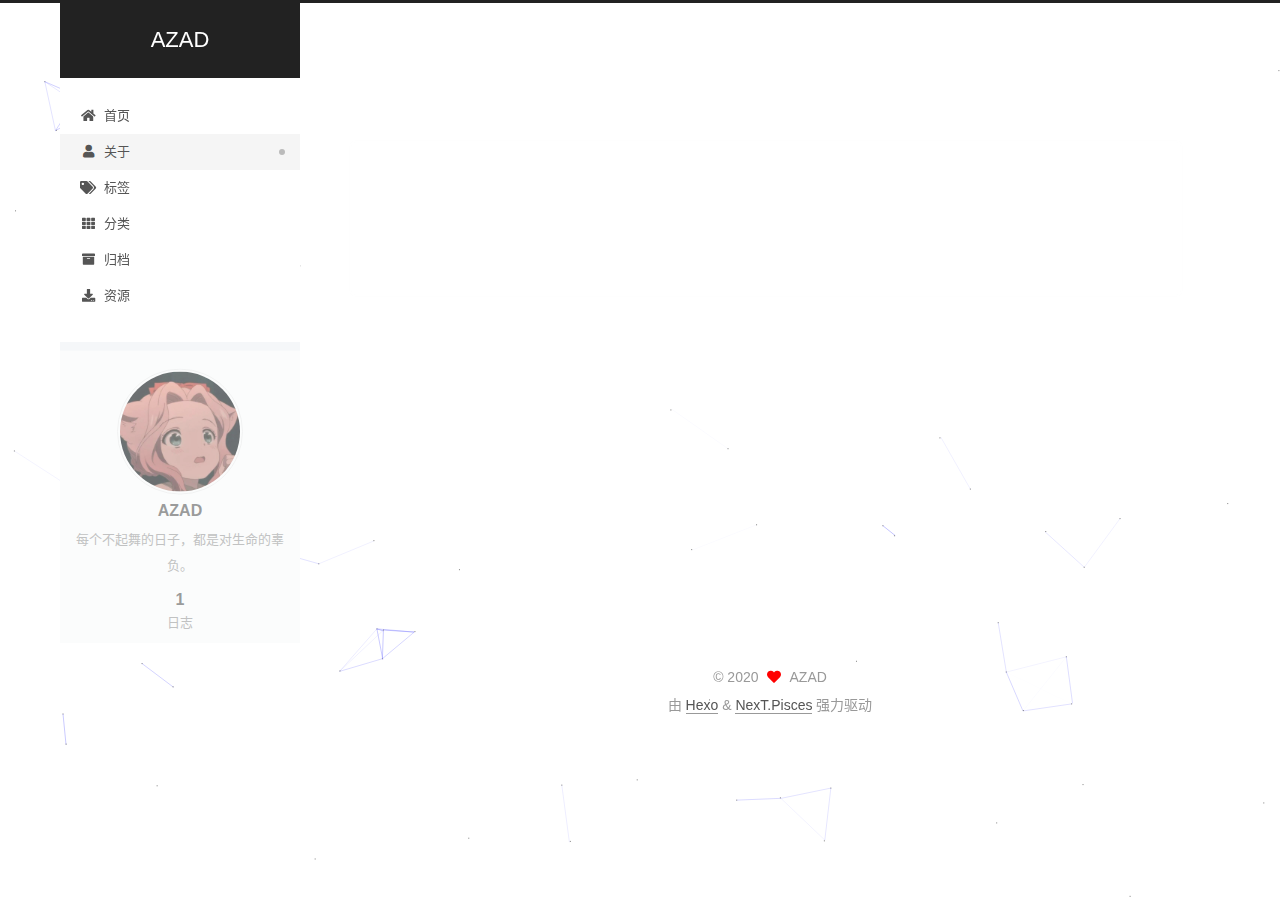
==== commit 084db622: "Site updated: 2020-12-31 17:20:16" ====
--- a/about/index.html
+++ b/about/index.html
@@ -275,76 +275,6 @@
 </div>
 
 
-  <div class="links-of-blogroll motion-element">
-    <div class="links-of-blogroll-title"><i class="fa fa-link fa-fw"></i>
-      链接网站
-    </div>
-    <ul class="links-of-blogroll-list">
-        <li class="links-of-blogroll-item">
-          <a href="/%E7%99%BE" title="百">0</a>
-        </li>
-        <li class="links-of-blogroll-item">
-          <a href="/%E5%BA%A6" title="度">1</a>
-        </li>
-        <li class="links-of-blogroll-item">
-          <a href="/%EF%BC%9A" title="：">2</a>
-        </li>
-        <li class="links-of-blogroll-item">
-          <a href="/%20" title=" ">3</a>
-        </li>
-        <li class="links-of-blogroll-item">
-          <a href="/h" title="h">4</a>
-        </li>
-        <li class="links-of-blogroll-item">
-          <a href="/t" title="t">5</a>
-        </li>
-        <li class="links-of-blogroll-item">
-          <a href="/t" title="t">6</a>
-        </li>
-        <li class="links-of-blogroll-item">
-          <a href="/p" title="p">7</a>
-        </li>
-        <li class="links-of-blogroll-item">
-          <a href="/s" title="s">8</a>
-        </li>
-        <li class="links-of-blogroll-item">
-          <a href="/:" title=":">9</a>
-        </li>
-        <li class="links-of-blogroll-item">
-          <a href="/" title="&#x2F;">10</a>
-        </li>
-        <li class="links-of-blogroll-item">
-          <a href="/" title="&#x2F;">11</a>
-        </li>
-        <li class="links-of-blogroll-item">
-          <a href="/b" title="b">12</a>
-        </li>
-        <li class="links-of-blogroll-item">
-          <a href="/a" title="a">13</a>
-        </li>
-        <li class="links-of-blogroll-item">
-          <a href="/i" title="i">14</a>
-        </li>
-        <li class="links-of-blogroll-item">
-          <a href="/d" title="d">15</a>
-        </li>
-        <li class="links-of-blogroll-item">
-          <a href="/u" title="u">16</a>
-        </li>
-        <li class="links-of-blogroll-item">
-          <a href="/." title=".">17</a>
-        </li>
-        <li class="links-of-blogroll-item">
-          <a href="/c" title="c">18</a>
-        </li>
-        <li class="links-of-blogroll-item">
-          <a href="/o" title="o">19</a>
-        </li>
-        <li class="links-of-blogroll-item">
-          <a href="/m" title="m">20</a>
-        </li>
-    </ul>
-  </div>
 
       </div>
 
--- a/css/main.css
+++ b/css/main.css
@@ -1175,7 +1175,7 @@
 }
 .links-of-author a::before,
 .links-of-author span.exturl::before {
-  background: #eba796;
+  background: #90e9ff;
   border-radius: 50%;
   content: ' ';
   display: inline-block;
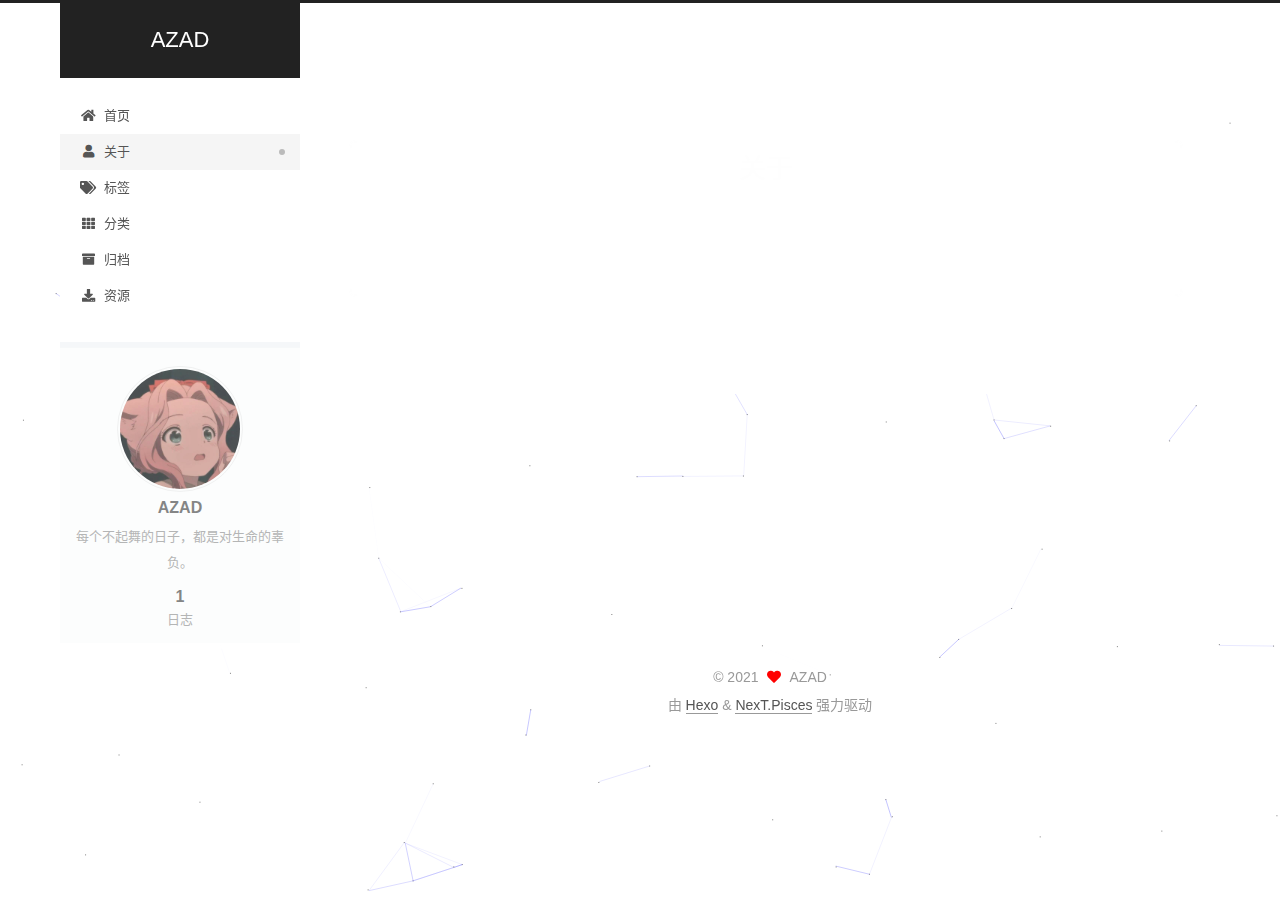
==== commit 213fdec4: "Site updated: 2021-01-01 16:05:42" ====
--- a/about/index.html
+++ b/about/index.html
@@ -295,7 +295,7 @@
 <div class="copyright">
   
   &copy; 
-  <span itemprop="copyrightYear">2020</span>
+  <span itemprop="copyrightYear">2021</span>
   <span class="with-love">
     <i class="fa fa-heart"></i>
   </span>
--- a/css/main.css
+++ b/css/main.css
@@ -1175,7 +1175,7 @@
 }
 .links-of-author a::before,
 .links-of-author span.exturl::before {
-  background: #90e9ff;
+  background: #4f1cff;
   border-radius: 50%;
   content: ' ';
   display: inline-block;
